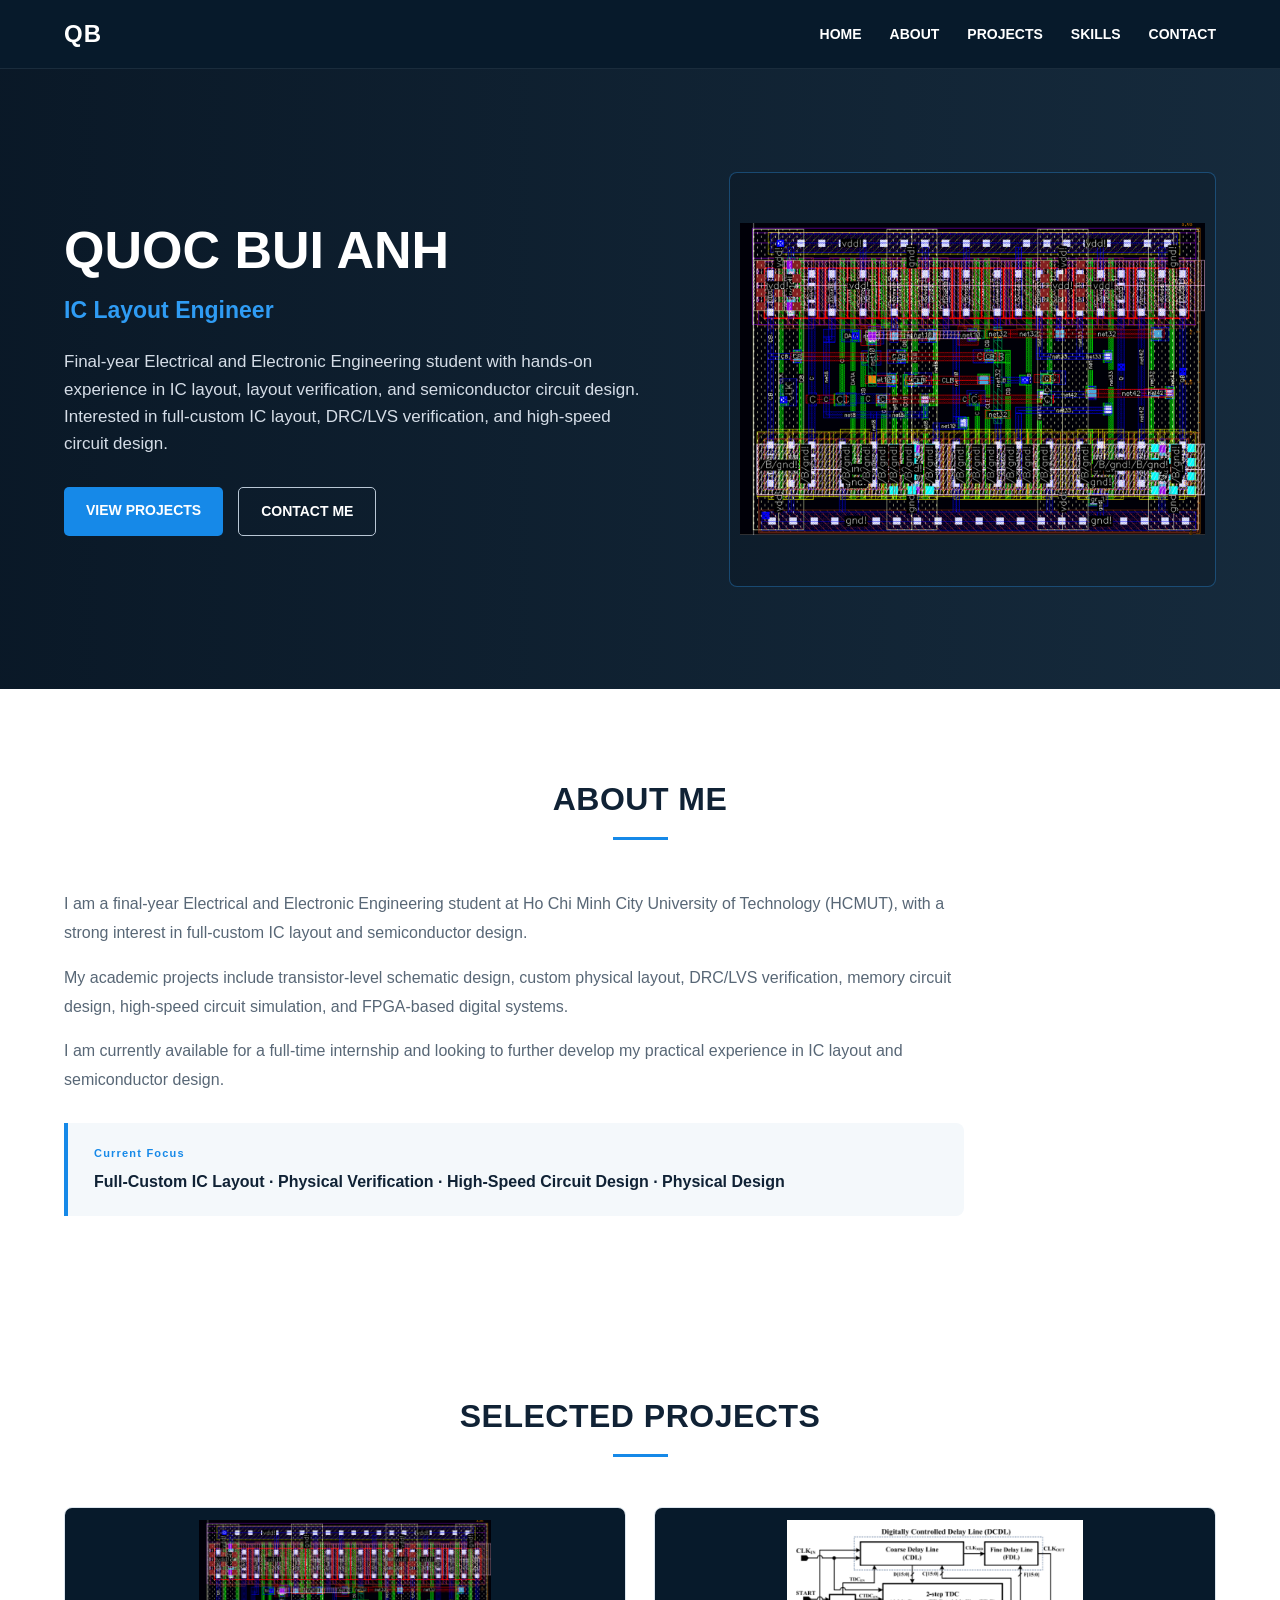
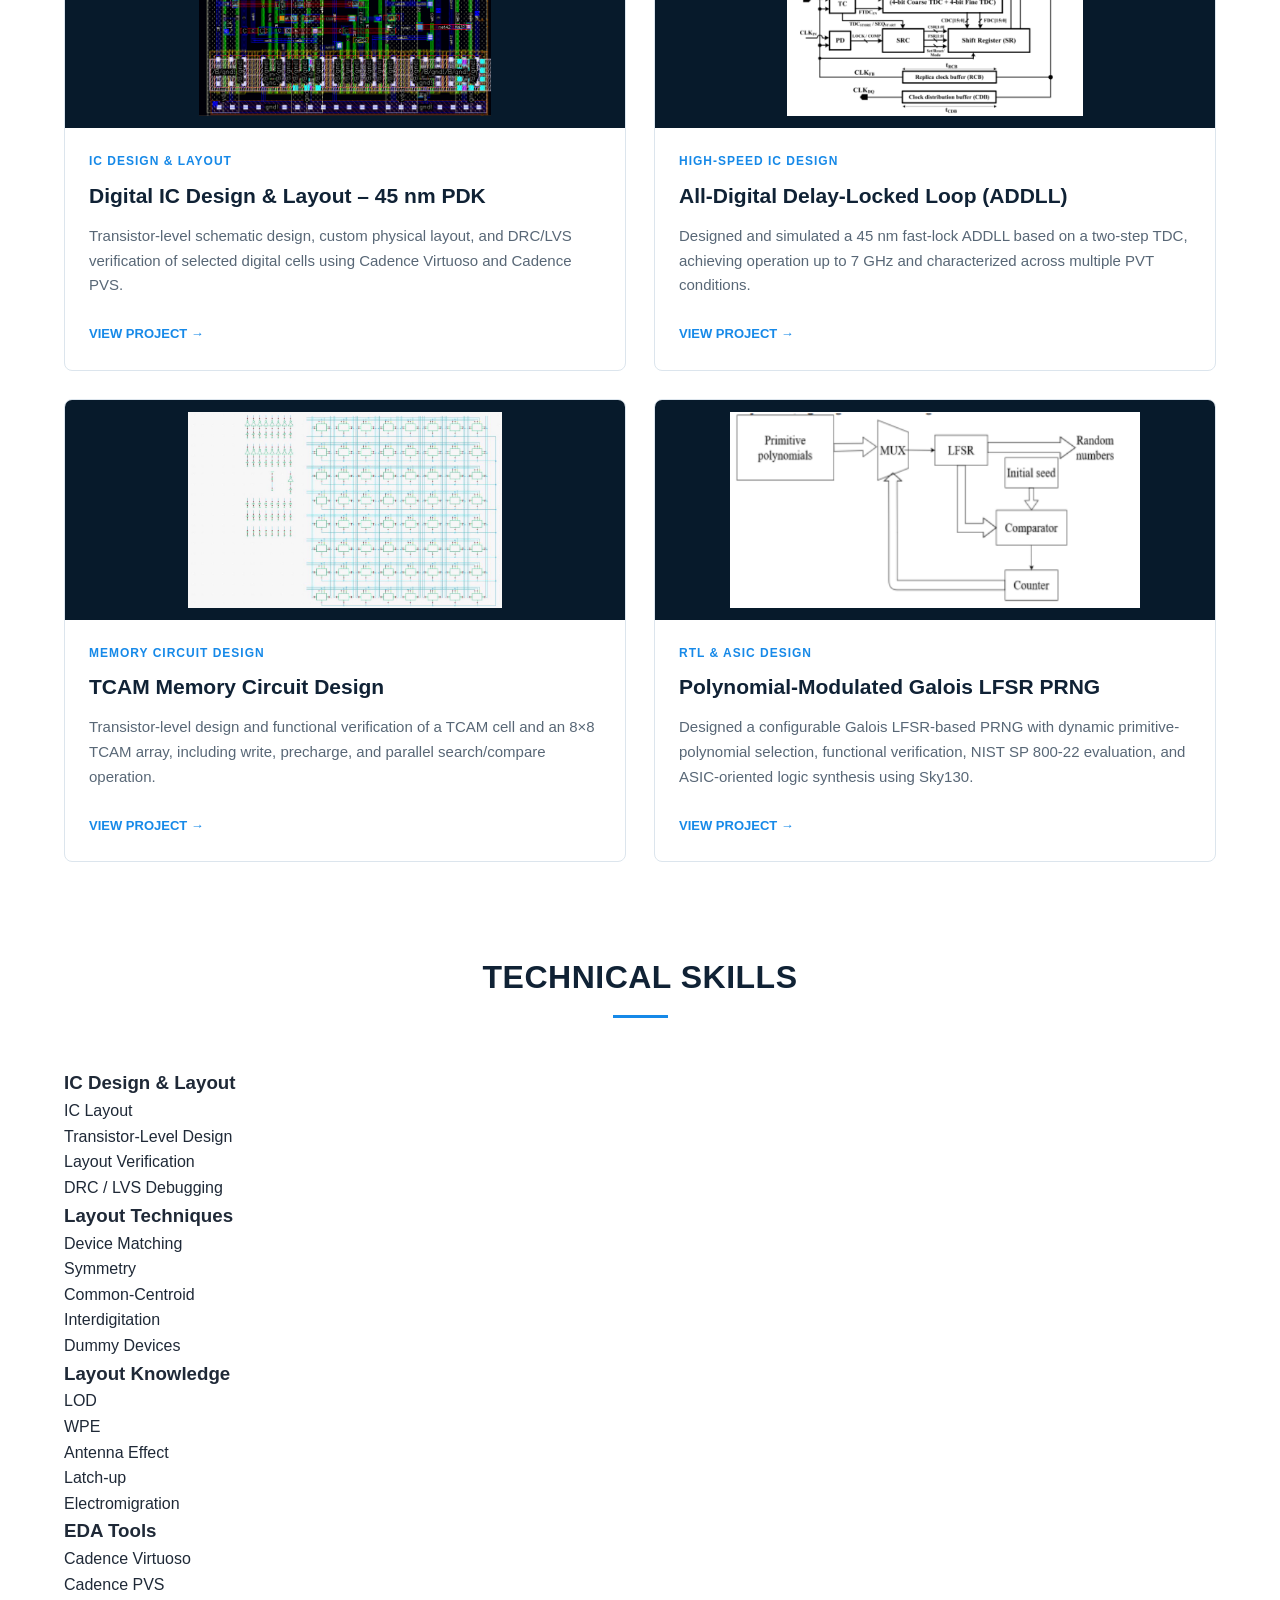
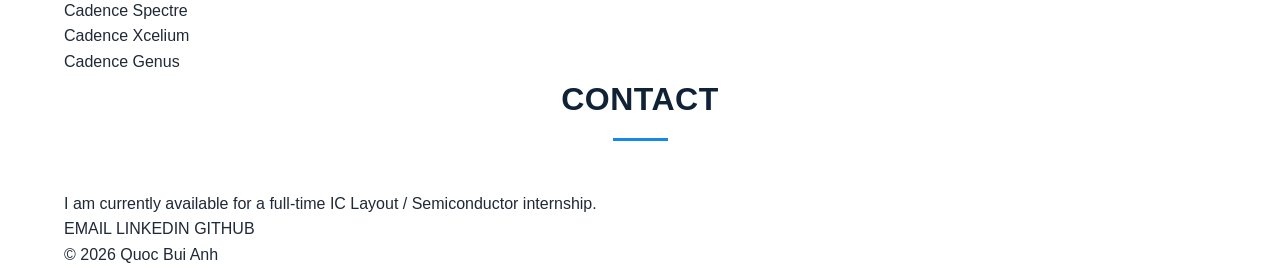
==== index.html @ c28996d8 "Update index.html" ====
<!DOCTYPE html>
<html lang="en">

<head>
    <meta charset="UTF-8">

    <meta
        name="viewport"
        content="width=device-width, initial-scale=1.0"
    >

    <title>
        Quoc Bui Anh | IC Layout Portfolio
    </title>

    <meta
        name="description"
        content="Portfolio of Quoc Bui Anh - IC Layout Engineer Intern focusing on custom IC layout, DRC/LVS verification, and semiconductor circuit design."
    >

    <link
        rel="stylesheet"
        href="/style.css"
    >
</head>


<body>

    <!-- ========================================
         NAVBAR
    ========================================= -->

    <nav class="navbar">

        <div class="container nav-container">

            <a
                href="#home"
                class="logo"
            >
                QB
            </a>


            <ul class="nav-links">

                <li>
                    <a href="#home">
                        HOME
                    </a>
                </li>

                <li>
                    <a href="#about">
                        ABOUT
                    </a>
                </li>

                <li>
                    <a href="#projects">
                        PROJECTS
                    </a>
                </li>

                <li>
                    <a href="#skills">
                        SKILLS
                    </a>
                </li>

                <li>
                    <a href="#contact">
                        CONTACT
                    </a>
                </li>

            </ul>

        </div>

    </nav>



    <!-- ========================================
         HERO
    ========================================= -->

    <section
        class="hero"
        id="home"
    >

        <div class="container hero-content">


            <!-- LEFT -->

            <div class="hero-text">

                <h1>
                    QUOC BUI ANH
                </h1>


                <div class="hero-title">
                    IC Layout Engineer
                </div>


                <p class="hero-description">

                    Final-year Electrical and Electronic Engineering
                    student with hands-on experience in IC layout,
                    layout verification, and semiconductor circuit design.

                    Interested in full-custom IC layout,
                    DRC/LVS verification, and high-speed circuit design.

                </p>


                <div class="hero-buttons">

                    <a
                        href="#projects"
                        class="btn btn-primary"
                    >
                        VIEW PROJECTS
                    </a>


                    <!--
                    Resume button will be activated
                    after the CV PDF is uploaded.
                    -->

                    <a
                        href="#contact"
                        class="btn btn-outline"
                    >
                        CONTACT ME
                    </a>

                </div>

            </div>



            <!-- RIGHT -->

            <div class="hero-image">

                <img
                    src="/assets/images/layout45nm-hero.png"
                    alt="Custom 45 nm IC layout"
                >

            </div>

        </div>

    </section>



    <!-- ========================================
         ABOUT
    ========================================= -->

    <section
        class="about-section"
        id="about"
    >

        <div class="container">

            <div class="section-heading">

                <h2>
                    ABOUT ME
                </h2>

                <div class="section-line"></div>

            </div>


            <div class="about-content">

                <p>

                    I am a final-year Electrical and Electronic Engineering
                    student at Ho Chi Minh City University of Technology
                    (HCMUT), with a strong interest in full-custom IC layout
                    and semiconductor design.

                </p>


                <p>

                    My academic projects include transistor-level schematic
                    design, custom physical layout, DRC/LVS verification,
                    memory circuit design, high-speed circuit simulation,
                    and FPGA-based digital systems.

                </p>


                <p>

                    I am currently available for a full-time internship
                    and looking to further develop my practical experience
                    in IC layout and semiconductor design.

                </p>
            <div class="about-focus">

                <span>Current Focus</span>

                <strong>
                    Full-Custom IC Layout · Physical Verification ·
                    High-Speed Circuit Design · Physical Design 
                </strong>

            </div>
            </div>

        </div>

    </section>



    <!-- ========================================
         SELECTED PROJECTS
    ========================================= -->

    <section
        class="projects-section"
        id="projects"
    >

        <div class="container">


            <div class="section-heading">

                <h2>
                    SELECTED PROJECTS
                </h2>

                <div class="section-line"></div>

            </div>



            <div class="projects-grid">


                <!-- =================================
                     PROJECT 1
                ================================== -->

                <article class="project-card">

                    <div class="project-image">

                        <img
                            src="/assets/images/layout45nm-hero.png"
                            alt="45 nm custom IC layout"
                        >

                    </div>


                    <div class="project-content">

                        <span class="project-category">
                            IC DESIGN & LAYOUT
                        </span>


                        <h3>
                            Digital IC Design & Layout – 45 nm PDK
                        </h3>


                        <p>

                            Transistor-level schematic design,
                            custom physical layout, and DRC/LVS
                            verification of selected digital cells
                            using Cadence Virtuoso and Cadence PVS.

                        </p>


                        <a
                            href="/projects/layout45nm.html"
                            class="project-link"
                        >
                            VIEW PROJECT →
                        </a>

                    </div>

                </article>



                <!-- =================================
                     PROJECT 2
                ================================== -->

                <article class="project-card">

<div class="project-image">

    <img
        src="/assets/images/addll/addll-architecture.png"
        alt="Fast-Lock All-Digital Delay-Locked Loop architecture"
    >

</div>

                    <div class="project-content">

                        <span class="project-category">
                            HIGH-SPEED IC DESIGN
                        </span>


                        <h3>
                            All-Digital Delay-Locked Loop (ADDLL)
                        </h3>


<p>
    Designed and simulated a 45 nm fast-lock ADDLL
    based on a two-step TDC, achieving operation up
    to 7 GHz and characterized across multiple PVT
    conditions.
</p>


<a
    href="/projects/addll.html"
    class="project-link"
>
    VIEW PROJECT →
</a>

                    </div>

                </article>


<!-- =================================
     PROJECT 4 - TCAM
================================== -->

<article class="project-card">

    <div class="project-image">

        <img
            src="/assets/images/tcam/tcam-8x8-array.png"
            alt="8x8 TCAM memory array"
        >

    </div>


    <div class="project-content">

        <span class="project-category">
            MEMORY CIRCUIT DESIGN
        </span>


        <h3>
            TCAM Memory Circuit Design
        </h3>


        <p>
            Transistor-level design and functional verification
            of a TCAM cell and an 8×8 TCAM array, including
            write, precharge, and parallel search/compare
            operation.
        </p>


        <a
            href="/projects/tcam.html"
            class="project-link"
        >
            VIEW PROJECT →
        </a>

    </div>

</article>
<!-- =================================
     PROJECT 3 - LFSR PRNG
================================== -->

<article class="project-card">

    <div class="project-image">

        <img
            src="/assets/images/lfsr/lfsr-architecture.png"
            alt="Polynomial-Modulated Galois LFSR PRNG architecture"
        >

    </div>


    <div class="project-content">

        <span class="project-category">
            RTL & ASIC DESIGN
        </span>


        <h3>
            Polynomial-Modulated Galois LFSR PRNG
        </h3>


        <p>
            Designed a configurable Galois LFSR-based PRNG
            with dynamic primitive-polynomial selection,
            functional verification, NIST SP 800-22 evaluation,
            and ASIC-oriented logic synthesis using Sky130.
        </p>


        <a
            href="/projects/lfsr.html"
            class="project-link"
        >
            VIEW PROJECT →
        </a>

    </div>

</article>


            </div>

        </div>

    </section>



    <!-- ========================================
         TECHNICAL SKILLS
    ========================================= -->

    <section
        class="skills-section"
        id="skills"
    >

        <div class="container">


            <div class="section-heading">

                <h2>
                    TECHNICAL SKILLS
                </h2>

                <div class="section-line"></div>

            </div>



            <div class="skills-grid">


                <div class="skill-card">

                    <h3>
                        IC Design & Layout
                    </h3>

                    <p>
                        IC Layout
                    </p>

                    <p>
                        Transistor-Level Design
                    </p>

                    <p>
                        Layout Verification
                    </p>

                    <p>
                        DRC / LVS Debugging
                    </p>

                </div>



                <div class="skill-card">

                    <h3>
                        Layout Techniques
                    </h3>

                    <p>
                        Device Matching
                    </p>

                    <p>
                        Symmetry
                    </p>

                    <p>
                        Common-Centroid
                    </p>

                    <p>
                        Interdigitation
                    </p>

                    <p>
                        Dummy Devices
                    </p>

                </div>



                <div class="skill-card">

                    <h3>
                        Layout Knowledge
                    </h3>

                    <p>
                        LOD
                    </p>

                    <p>
                        WPE
                    </p>

                    <p>
                        Antenna Effect
                    </p>

                    <p>
                        Latch-up
                    </p>

                    <p>
                        Electromigration
                    </p>

                </div>



                <div class="skill-card">

                    <h3>
                        EDA Tools
                    </h3>

                    <p>
                        Cadence Virtuoso
                    </p>

                    <p>
                        Cadence PVS
                    </p>

                    <p>
                        Cadence Spectre
                    </p>

                    <p>
                        Cadence Xcelium
                    </p>

                    <p>
                        Cadence Genus
                    </p>

                </div>


            </div>

        </div>

    </section>



    <!-- ========================================
         CONTACT
    ========================================= -->

    <section
        class="contact-section"
        id="contact"
    >

        <div class="container">


            <div class="section-heading contact-heading">

                <h2>
                    CONTACT
                </h2>

                <div class="section-line"></div>

            </div>



            <div class="contact-content">

                <p>

                    I am currently available for a full-time
                    IC Layout / Semiconductor internship.

                </p>


                <div class="contact-links">


                    <a
                        href="mailto:quocbuianh1@gmail.com"
                    >
                        EMAIL
                    </a>


                    <!--
                    Replace # with your actual LinkedIn URL.
                    -->

                    <a
                        href="#"
                        target="_blank"
                        rel="noopener noreferrer"
                    >
                        LINKEDIN
                    </a>


                    <a
                        href="https://github.com/buianhquoc04"
                        target="_blank"
                        rel="noopener noreferrer"
                    >
                        GITHUB
                    </a>


                </div>

            </div>

        </div>

    </section>



    <!-- ========================================
         FOOTER
    ========================================= -->

    <footer class="site-footer">

        <div class="container">

            <p>
                © 2026 Quoc Bui Anh
            </p>

        </div>

    </footer>


</body>

</html>
---- style.css ----
/* =========================
   GENERAL
========================= */

* {
    margin: 0;
    padding: 0;
    box-sizing: border-box;
}

html {
    scroll-behavior: smooth;
}

body {
    font-family: Arial, Helvetica, sans-serif;
    color: #1f2937;
    background: #ffffff;
    line-height: 1.6;
}

a {
    text-decoration: none;
    color: inherit;
}

.container {
    width: 90%;
    max-width: 1180px;
    margin: 0 auto;
}


/* =========================
   NAVBAR
========================= */

.navbar {
    background: #071a2b;
    color: white;
    position: sticky;
    top: 0;
    z-index: 1000;
    border-bottom: 1px solid rgba(255, 255, 255, 0.08);
}

.nav-container {
    min-height: 68px;
    display: flex;
    align-items: center;
    justify-content: space-between;
}

.logo {
    font-size: 24px;
    font-weight: 700;
    letter-spacing: 1px;
}

.nav-links {
    display: flex;
    gap: 28px;
    list-style: none;
}

.nav-links a {
    font-size: 14px;
    font-weight: 600;
    transition: 0.2s;
}

.nav-links a:hover {
    color: #2f9cf4;
}


/* =========================
   HERO
========================= */

.hero {
    min-height: 620px;
    background:
        linear-gradient(
            90deg,
            rgba(5, 20, 35, 0.98),
            rgba(7, 29, 48, 0.94)
        );
    color: white;
    display: flex;
    align-items: center;
}

.hero-content {
    display: grid;
    grid-template-columns: 1.1fr 0.9fr;
    gap: 70px;
    align-items: center;
}

.hero-text h1 {
    font-size: 52px;
    line-height: 1.1;
    margin-bottom: 12px;
}

.hero-title {
    font-size: 23px;
    color: #2f9cf4;
    margin-bottom: 20px;
    font-weight: 600;
}

.hero-description {
    max-width: 620px;
    font-size: 17px;
    color: #d5dde7;
    margin-bottom: 30px;
}

.hero-buttons {
    display: flex;
    gap: 15px;
}

.btn {
    display: inline-block;
    padding: 12px 22px;
    border-radius: 5px;
    font-size: 14px;
    font-weight: 700;
    transition: 0.2s;
}

.btn-primary {
    background: #1689e8;
    color: white;
}

.btn-primary:hover {
    background: #0875c9;
}

.btn-outline {
    border: 1px solid #b9c7d5;
    color: white;
}

.btn-outline:hover {
    background: white;
    color: #071a2b;
}

/* =========================================
   ABOUT SECTION
========================================= */

.about-section {
    padding: 85px 0;
    background: #ffffff;
}

.about-content {
    max-width: 900px;
}

.about-content p {
    color: #586776;
    font-size: 16px;
    line-height: 1.8;
    margin-bottom: 16px;
}

.about-focus {
    margin-top: 28px;
    padding: 22px 26px;

    background: #f4f8fb;
    border-left: 4px solid #1689e8;

    border-radius: 0 8px 8px 0;
}

.about-focus span {
    display: block;

    color: #1689e8;
    font-size: 11px;
    font-weight: 700;
    letter-spacing: 1.2px;

    margin-bottom: 6px;
}

.about-focus strong {
    color: #102235;
    font-size: 16px;
    line-height: 1.6;
}
/* =========================
   HERO IMAGE
========================= */

.hero-image {
    height: 415px;
    border: 1px solid rgba(47, 156, 244, 0.35);
    border-radius: 8px;
    overflow: hidden;
    background: rgba(0, 0, 0, 0.15);

    display: flex;
    align-items: center;
    justify-content: center;
}

.hero-image img {
    width: 100%;
    height: 100%;
    object-fit: contain;
    padding: 10px;
}

/* =========================
   PROJECTS SECTION
========================= */

.projects-section {
    padding: 90px 0;
    background: #ffffff;
}

.section-heading {
    text-align: center;
    margin-bottom: 50px;
}

.section-heading h2 {
    font-size: 32px;
    color: #102235;
    letter-spacing: 0.5px;
}

.section-line {
    width: 55px;
    height: 3px;
    background: #1689e8;
    margin: 12px auto 0;
}


/* PROJECT GRID */

.projects-grid {
    display: grid;

    grid-template-columns:
       
        repeat(2, minmax(0, 1fr));

    gap: 28px;
}

/* PROJECT CARD */

.project-card {
    background: #ffffff;
    border: 1px solid #dce5ed;
    border-radius: 8px;
    overflow: hidden;
    transition: transform 0.25s ease,
                box-shadow 0.25s ease;
}

.project-card:hover {
    transform: translateY(-6px);
    box-shadow: 0 15px 35px rgba(10, 35, 55, 0.12);
}


/* PROJECT IMAGE */

.project-image {
    height: 220px;
    background: #071a2b;
    display: flex;
    align-items: center;
    justify-content: center;
    overflow: hidden;
}

.project-image img {
    width: 100%;
    height: 100%;
    object-fit: contain;
    padding: 12px;
}


/* TEMPORARY PLACEHOLDER */

.project-placeholder {
    height: 220px;
    background: #0c2235;
    color: #549cd8;
    display: flex;
    align-items: center;
    justify-content: center;
    font-size: 32px;
    font-weight: 700;
    letter-spacing: 2px;
}


/* PROJECT TEXT */

.project-content {
    padding: 24px;
}

.project-category {
    display: block;
    color: #1689e8;
    font-size: 12px;
    font-weight: 700;
    letter-spacing: 1px;
    margin-bottom: 10px;
}

.project-content h3 {
    font-size: 21px;
    line-height: 1.35;
    color: #102235;
    margin-bottom: 14px;
}

.project-content p {
    font-size: 15px;
    line-height: 1.65;
    color: #586776;
    margin-bottom: 22px;
}

.project-link {
    color: #1689e8;
    font-size: 13px;
    font-weight: 700;
}

.project-link:hover {
    color: #086cb9;
}
/* =========================
   PROJECT DETAIL PAGE
========================= */

.project-detail-hero {
    background: #0b2032;
  <a
    href="/projects/layout45nm.html"
    class="project-link"
>
    VIEW PROJECT →
</a>
    color: white;
    padding: 90px 0 70px;
}

.project-detail-category {
    display: block;
    color: #2f9cf4;
    font-size: 13px;
    font-weight: 700;
    letter-spacing: 1.5px;
    margin-bottom: 14px;
}

.project-detail-hero h1 {
    font-size: 42px;
    line-height: 1.2;
    margin-bottom: 18px;
}

.project-detail-hero p {
    max-width: 760px;
    color: #c8d4df;
    font-size: 17px;
}


.project-detail-section {
    padding: 75px 0;
}

.project-detail-section h2 {
    font-size: 30px;
    color: #102235;
    margin-bottom: 24px;
}


.project-detail-grid {
    display: grid;
    grid-template-columns: 1.4fr 0.8fr;
    gap: 60px;
    align-items: start;
}

.project-detail-grid p {
    font-size: 16px;
    color: #586776;
    line-height: 1.8;
}


.project-info-card {
    border: 1px solid #dce5ed;
    border-radius: 8px;
    padding: 28px;
    background: #f8fafc;
}

.project-info-card h3 {
    margin-bottom: 20px;
    color: #102235;
}

.project-info-card p {
    margin-bottom: 12px;
    font-size: 14px;
}


.light-section {
    background: #f7f9fb;
}


/* DESIGN FLOW */

.design-flow {
    display: grid;
    grid-template-columns: repeat(5, 1fr);
    gap: 20px;
}

.flow-step {
    background: white;
    border: 1px solid #dce5ed;
    border-radius: 8px;
    padding: 22px;
}

.flow-step span {
    color: #1689e8;
    font-size: 13px;
    font-weight: 700;
}

.flow-step h3 {
    margin: 8px 0;
    color: #102235;
}

.flow-step p {
    font-size: 14px;
    color: #657583;
}
/* =========================
   MOBILE
========================= */

@media (max-width: 800px) {
   .project-detail-grid {
    grid-template-columns: 1fr;
}

.design-flow {
    grid-template-columns: 1fr;
}

.project-detail-hero h1 {
    font-size: 32px;
}
.projects-grid {
    grid-template-columns: 1fr;
}

.projects-section {
    padding: 65px 0;
}
    .nav-links {
        display: none;
    }

    .hero-content {
        grid-template-columns: 1fr;
        gap: 35px;
    }

    .hero {
        min-height: auto;
        padding: 80px 0;
    }

    .hero-text h1 {
        font-size: 38px;
    }

    .hero-image {
        min-height: 230px;
    }
}
/* =========================================
   45NM PROJECT DETAIL PAGE
========================================= */

.case-hero {
    background: linear-gradient(
        120deg,
        #071a2b 0%,
        #102b40 100%
    );

    color: white;
    padding: 90px 0 80px;
}

.case-category {
    display: block;
    color: #2f9cf4;
    font-size: 13px;
    font-weight: 700;
    letter-spacing: 1.5px;
    margin-bottom: 14px;
}

.case-hero h1 {
    max-width: 900px;
    font-size: 46px;
    line-height: 1.15;
    margin-bottom: 20px;
}

.case-hero p {
    max-width: 780px;
    color: #ccd8e2;
    font-size: 17px;
    line-height: 1.75;
}

.case-tags {
    display: flex;
    flex-wrap: wrap;
    gap: 10px;
    margin-top: 28px;
}

.case-tags span {
    border: 1px solid rgba(255, 255, 255, 0.25);
    border-radius: 20px;
    padding: 7px 14px;
    font-size: 12px;
    color: #d6e2ec;
}


/* SECTIONS */

.case-section {
    padding: 85px 0;
    background: #ffffff;
}

.case-section-light {
    background: #f5f8fb;
}

.case-section-title {
    max-width: 850px;
}

.case-section-title > span {
    color: #1689e8;
    font-size: 12px;
    letter-spacing: 1.5px;
    font-weight: 700;
}

.case-section-title h2 {
    color: #102235;
    font-size: 34px;
    line-height: 1.3;
    margin: 10px 0 20px;
}

.case-section-title p {
    color: #586776;
    font-size: 16px;
    line-height: 1.8;
    margin-bottom: 12px;
}


/* FLOW */

.case-flow {
    display: flex;
    align-items: center;
    justify-content: space-between;
    margin-top: 45px;
}

.case-flow-step {
    flex: 1;
    min-height: 130px;
    padding: 22px;

    border: 1px solid #dce5ed;
    border-radius: 8px;
    background: #ffffff;
}

.case-flow-step span {
    color: #1689e8;
    font-size: 12px;
    font-weight: 700;
}

.case-flow-step strong {
    display: block;
    color: #102235;
    font-size: 18px;
    margin: 6px 0;
}

.case-flow-step small {
    color: #687786;
}

.case-arrow {
    padding: 0 14px;
    color: #1689e8;
    font-size: 22px;
}


/* DESIGN HEADER */

.design-header {
    display: flex;
    align-items: flex-start;
    justify-content: space-between;
    gap: 30px;

    padding-bottom: 22px;
    border-bottom: 1px solid #dce5ed;
}

.design-number {
    color: #1689e8;
    font-size: 12px;
    letter-spacing: 1.5px;
    font-weight: 700;
}

.design-header h2 {
    color: #102235;
    font-size: 36px;
    margin-top: 5px;
}

.design-intro {
    max-width: 900px;
    margin-top: 25px;

    color: #586776;
    font-size: 16px;
    line-height: 1.8;
}


/* PASS BADGES */

.verification-badges {
    display: flex;
    gap: 8px;
    flex-wrap: wrap;
}

.pass-badge {
    background: #eaf7ef;
    border: 1px solid #bee6cb;
    color: #18763a;

    padding: 8px 13px;
    border-radius: 20px;

    font-size: 12px;
    font-weight: 700;
}


/* DESIGN STEPS */

.design-step {
    margin-top: 70px;
}

.design-step-heading {
    display: flex;
    gap: 18px;
    align-items: flex-start;

    max-width: 850px;
    margin-bottom: 24px;
}

.design-step-heading > span {
    min-width: 42px;
    height: 42px;

    display: flex;
    align-items: center;
    justify-content: center;

    background: #1689e8;
    color: white;

    border-radius: 50%;

    font-size: 13px;
    font-weight: 700;
}

.design-step-heading h3 {
    color: #102235;
    font-size: 24px;
    margin-bottom: 5px;
}

.design-step-heading p {
    color: #667685;
    font-size: 15px;
    line-height: 1.7;
}


/* TECHNICAL IMAGE */

.technical-figure {
    background: white;
    border: 1px solid #dce5ed;
    border-radius: 9px;
    overflow: hidden;

    box-shadow:
        0 8px 24px rgba(20, 45, 65, 0.06);
}

.technical-figure img {
    display: block;
    width: 100%;
    height: auto;
}

.technical-figure figcaption {
    padding: 14px 18px;

    border-top: 1px solid #e7edf2;

    color: #687786;
    font-size: 13px;
    line-height: 1.5;
}


/* RESULT SUMMARY */

.result-summary {
    display: grid;
    grid-template-columns: repeat(3, 1fr);

    margin-top: 18px;

    border: 1px solid #dce5ed;
    border-radius: 8px;
    overflow: hidden;
}

.result-summary div {
    padding: 18px 20px;
    background: white;

    border-right: 1px solid #dce5ed;
}

.result-summary div:last-child {
    border-right: none;
}

.result-summary span {
    display: block;

    color: #7b8996;
    font-size: 11px;
    font-weight: 700;
    letter-spacing: 1px;

    margin-bottom: 4px;
}

.result-summary strong {
    color: #18763a;
    font-size: 17px;
}


/* PROJECT FOOTER */

.case-footer {
    background: #071a2b;
    color: white;

    padding: 45px 0;
    text-align: center;
}

.case-footer p {
    color: #9eb0bf;
    margin-bottom: 12px;
}

.case-footer a {
    color: #2f9cf4;
    font-weight: 700;
    font-size: 13px;
}
@media (max-width: 800px) {

    .case-hero {
        padding: 65px 0;
    }

    .case-hero h1 {
        font-size: 34px;
    }

    .case-flow {
        flex-direction: column;
        align-items: stretch;
        gap: 10px;
    }

    .case-arrow {
        text-align: center;
        transform: rotate(90deg);
    }

    .design-header {
        flex-direction: column;
    }

    .design-header h2 {
        font-size: 29px;
    }

    .result-summary {
        grid-template-columns: 1fr;
    }

    .result-summary div {
        border-right: none;
        border-bottom: 1px solid #dce5ed;
    }

    .result-summary div:last-child {
        border-bottom: none;
    }
}
/* =========================================
   ADDLL PAGE
========================================= */

.addll-summary {
    grid-template-columns: repeat(4, 1fr);
    margin-top: 40px;
}

.engineering-note {
    margin-top: 28px;
    padding: 24px 28px;

    border-left: 4px solid #1689e8;
    background: #eef6fc;

    border-radius: 0 8px 8px 0;
}

.engineering-note strong {
    display: block;

    color: #102235;
    font-size: 15px;

    margin-bottom: 7px;
}

.engineering-note p {
    color: #586776;

    font-size: 14px;
    line-height: 1.7;
}

.current-work-tags {
    margin-top: 28px;
}

.current-work-tags span {
    color: #1689e8;
    border-color: #b8d9f4;
    background: #f3f9fe;
}


/* MOBILE */

@media (max-width: 800px) {

    .addll-summary {
        grid-template-columns: 1fr;
    }

}
/* =========================================
   LFSR PROJECT PAGE
========================================= */

.lfsr-summary {
    grid-template-columns: repeat(4, 1fr);
    margin-top: 40px;
}


.lfsr-result-table {
    margin-top: 25px;

    border: 1px solid #dce5ed;
    border-radius: 8px;

    overflow: hidden;
}


.result-row {
    display: grid;
    grid-template-columns: repeat(4, 1fr);

    background: white;

    border-bottom: 1px solid #dce5ed;
}


.result-row:last-child {
    border-bottom: none;
}


.result-row span {
    padding: 16px 18px;

    color: #586776;

    font-size: 14px;
}


.result-header {
    background: #102235;
}


.result-header span {
    color: white;

    font-weight: 700;
}


@media (max-width: 800px) {

    .lfsr-summary {
        grid-template-columns: 1fr;
    }

    .result-row {
        grid-template-columns: 1fr 1fr;
    }

}
/* =========================================
   TCAM PROJECT PAGE
========================================= */

.tcam-scope-box {
    margin-top: 32px;

    padding: 22px 26px;

    border-left: 4px solid #1689e8;

    background: #f3f8fc;

    border-radius: 0 8px 8px 0;
}


.tcam-scope-box span {
    display: block;

    color: #1689e8;

    font-size: 11px;

    font-weight: 700;

    letter-spacing: 1.2px;

    margin-bottom: 6px;
}


.tcam-scope-box strong {
    color: #102235;

    font-size: 17px;
}


.tcam-patterns {
    display: grid;

    grid-template-columns:
        repeat(4, 1fr);

    margin-top: 20px;

    border: 1px solid #dce5ed;

    border-radius: 8px;

    overflow: hidden;
}


.tcam-patterns div {
    padding: 18px;

    background: white;

    border-right:
        1px solid #dce5ed;
}


.tcam-patterns div:last-child {
    border-right: none;
}


.tcam-patterns span {
    display: block;

    color: #7b8996;

    font-size: 11px;

    font-weight: 700;

    margin-bottom: 5px;
}


.tcam-patterns strong {
    color: #102235;

    font-size: 15px;

    letter-spacing: 1px;
}


@media (max-width: 800px) {

    .tcam-patterns {
        grid-template-columns:
            1fr 1fr;
    }

}
@media (max-width: 800px) {

    .projects-grid {
        grid-template-columns: 1fr;
    }

}
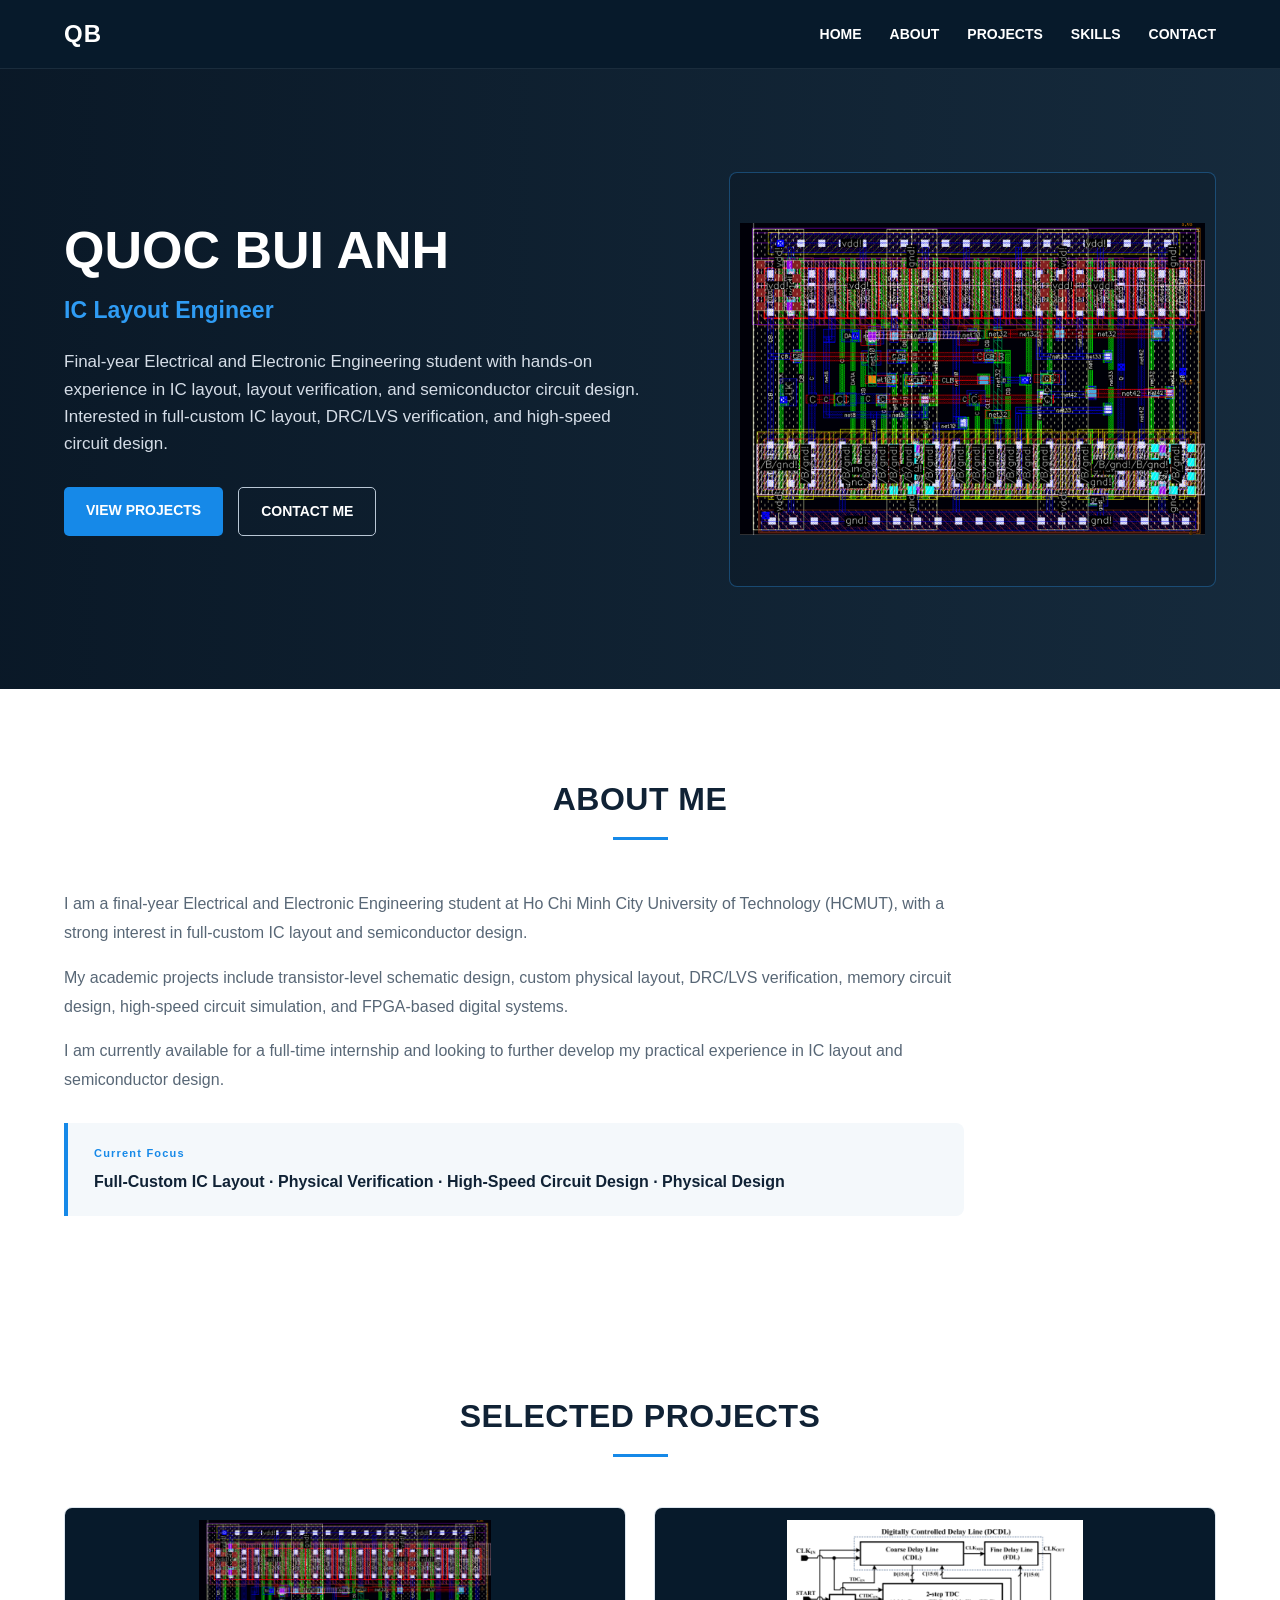
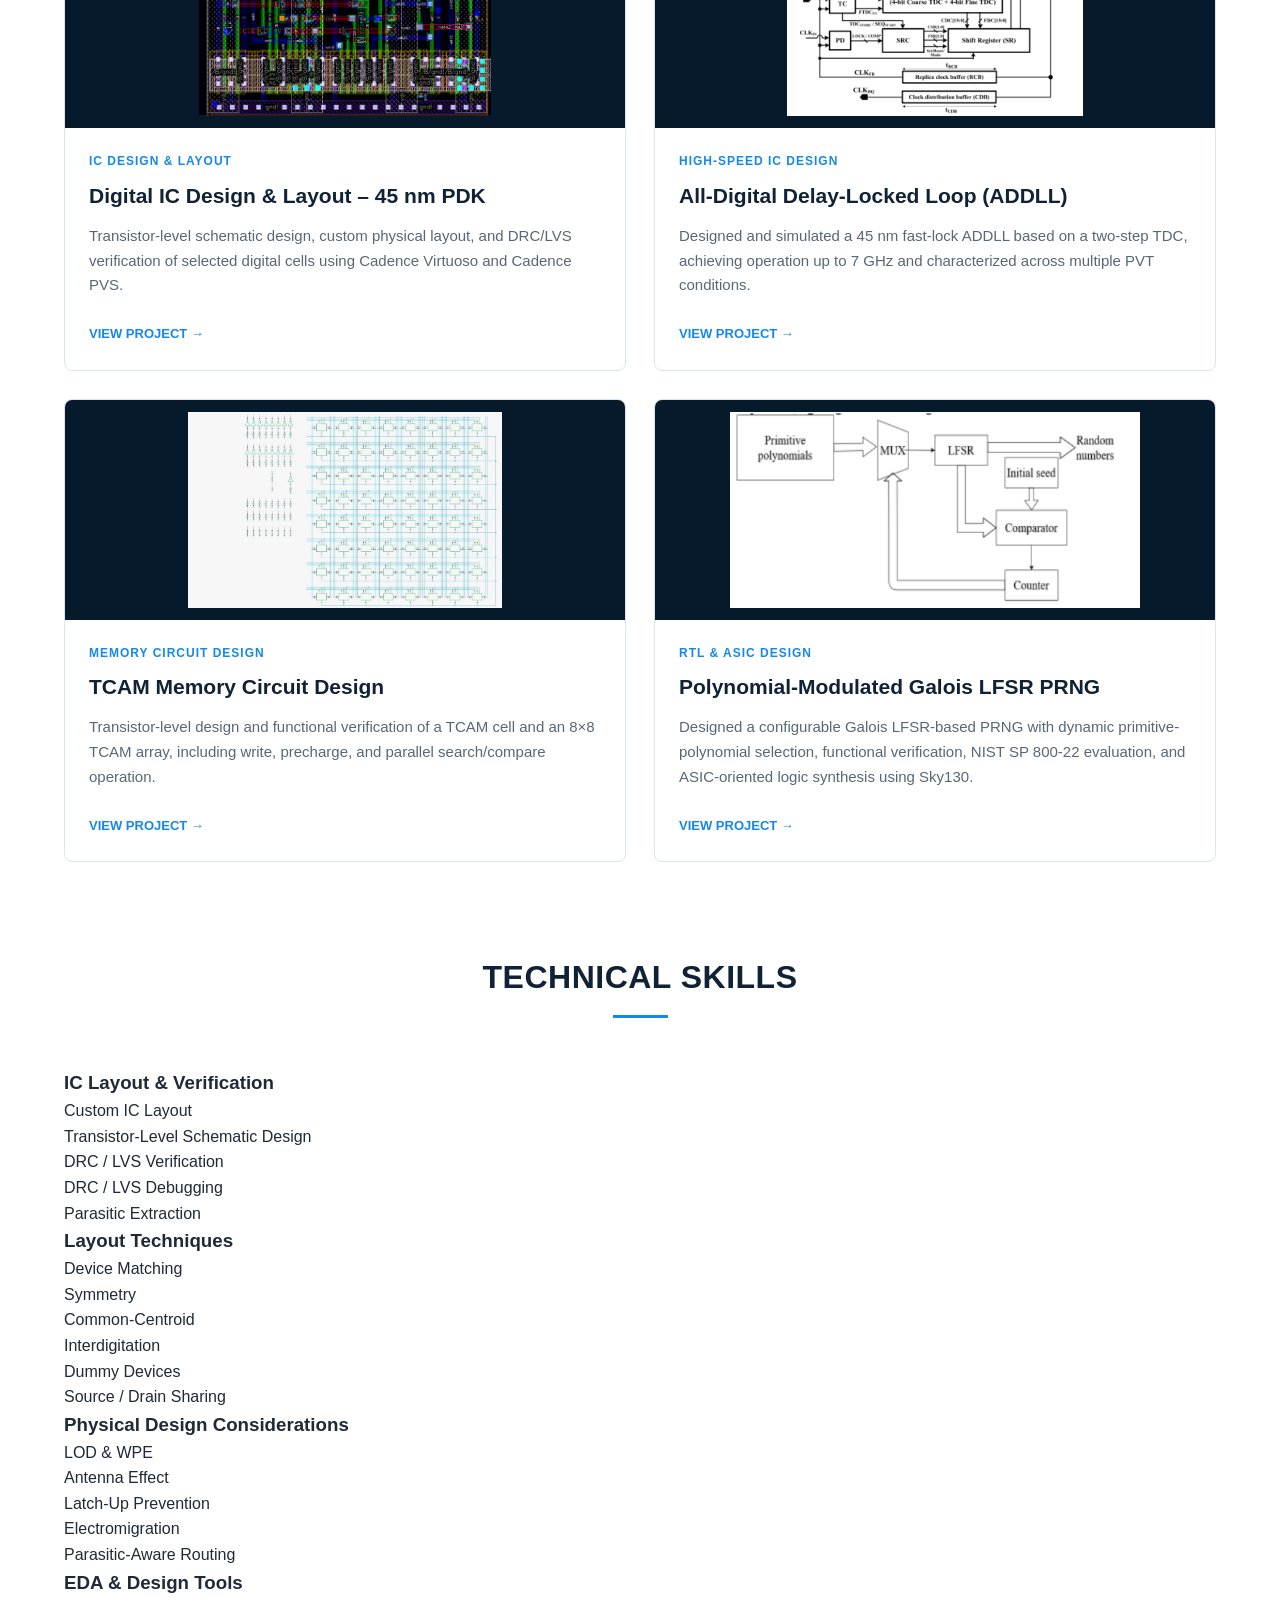
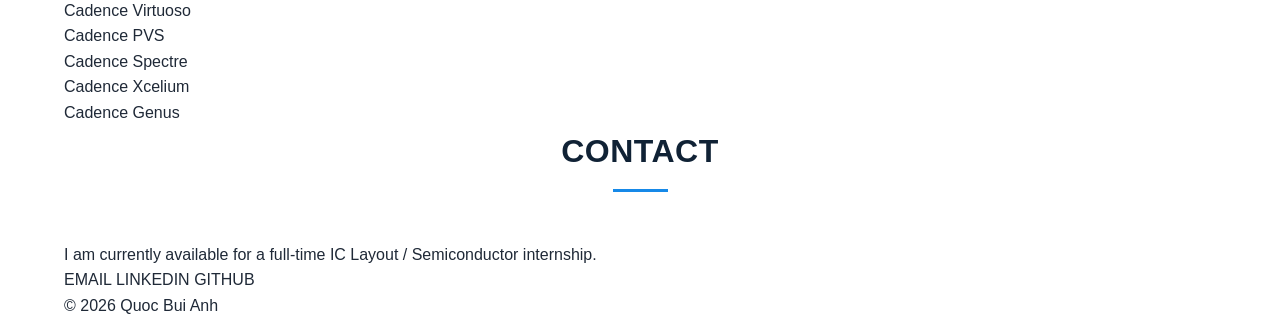
==== commit aa750944: "Update index.html" ====
--- a/index.html
+++ b/index.html
@@ -466,150 +466,95 @@
          TECHNICAL SKILLS
     ========================================= -->
 
-    <section
-        class="skills-section"
-        id="skills"
-    >
-
-        <div class="container">
-
-
-            <div class="section-heading">
-
-                <h2>
-                    TECHNICAL SKILLS
-                </h2>
-
-                <div class="section-line"></div>
-
-            </div>
-
-
-
-            <div class="skills-grid">
-
-
-                <div class="skill-card">
-
-                    <h3>
-                        IC Design & Layout
-                    </h3>
-
-                    <p>
-                        IC Layout
-                    </p>
-
-                    <p>
-                        Transistor-Level Design
-                    </p>
-
-                    <p>
-                        Layout Verification
-                    </p>
-
-                    <p>
-                        DRC / LVS Debugging
-                    </p>
-
-                </div>
-
-
-
-                <div class="skill-card">
-
-                    <h3>
-                        Layout Techniques
-                    </h3>
-
-                    <p>
-                        Device Matching
-                    </p>
-
-                    <p>
-                        Symmetry
-                    </p>
-
-                    <p>
-                        Common-Centroid
-                    </p>
-
-                    <p>
-                        Interdigitation
-                    </p>
-
-                    <p>
-                        Dummy Devices
-                    </p>
-
-                </div>
-
-
-
-                <div class="skill-card">
-
-                    <h3>
-                        Layout Knowledge
-                    </h3>
-
-                    <p>
-                        LOD
-                    </p>
-
-                    <p>
-                        WPE
-                    </p>
-
-                    <p>
-                        Antenna Effect
-                    </p>
-
-                    <p>
-                        Latch-up
-                    </p>
-
-                    <p>
-                        Electromigration
-                    </p>
-
-                </div>
-
-
-
-                <div class="skill-card">
-
-                    <h3>
-                        EDA Tools
-                    </h3>
-
-                    <p>
-                        Cadence Virtuoso
-                    </p>
-
-                    <p>
-                        Cadence PVS
-                    </p>
-
-                    <p>
-                        Cadence Spectre
-                    </p>
-
-                    <p>
-                        Cadence Xcelium
-                    </p>
-
-                    <p>
-                        Cadence Genus
-                    </p>
-
-                </div>
-
-
-            </div>
-
-        </div>
-
-    </section>
-
+<!-- ========================================
+     TECHNICAL SKILLS
+========================================= -->
+
+<section
+    class="skills-section"
+    id="skills"
+>
+
+    <div class="container">
+
+        <div class="section-heading">
+
+            <h2>
+                TECHNICAL SKILLS
+            </h2>
+
+            <div class="section-line"></div>
+
+        </div>
+
+
+        <div class="skills-grid">
+
+            <div class="skill-card">
+
+                <h3>
+                    IC Layout & Verification
+                </h3>
+
+                <p>Custom IC Layout</p>
+                <p>Transistor-Level Schematic Design</p>
+                <p>DRC / LVS Verification</p>
+                <p>DRC / LVS Debugging</p>
+                <p>Parasitic Extraction</p>
+
+            </div>
+
+
+            <div class="skill-card">
+
+                <h3>
+                    Layout Techniques
+                </h3>
+
+                <p>Device Matching</p>
+                <p>Symmetry</p>
+                <p>Common-Centroid</p>
+                <p>Interdigitation</p>
+                <p>Dummy Devices</p>
+                <p>Source / Drain Sharing</p>
+
+            </div>
+
+
+            <div class="skill-card">
+
+                <h3>
+                    Physical Design Considerations
+                </h3>
+
+                <p>LOD & WPE</p>
+                <p>Antenna Effect</p>
+                <p>Latch-Up Prevention</p>
+                <p>Electromigration</p>
+                <p>Parasitic-Aware Routing</p>
+
+            </div>
+
+
+            <div class="skill-card">
+
+                <h3>
+                    EDA & Design Tools
+                </h3>
+
+                <p>Cadence Virtuoso</p>
+                <p>Cadence PVS</p>
+                <p>Cadence Spectre</p>
+                <p>Cadence Xcelium</p>
+                <p>Cadence Genus</p>
+
+            </div>
+
+        </div>
+
+    </div>
+
+</section>
 
 
     <!-- ========================================
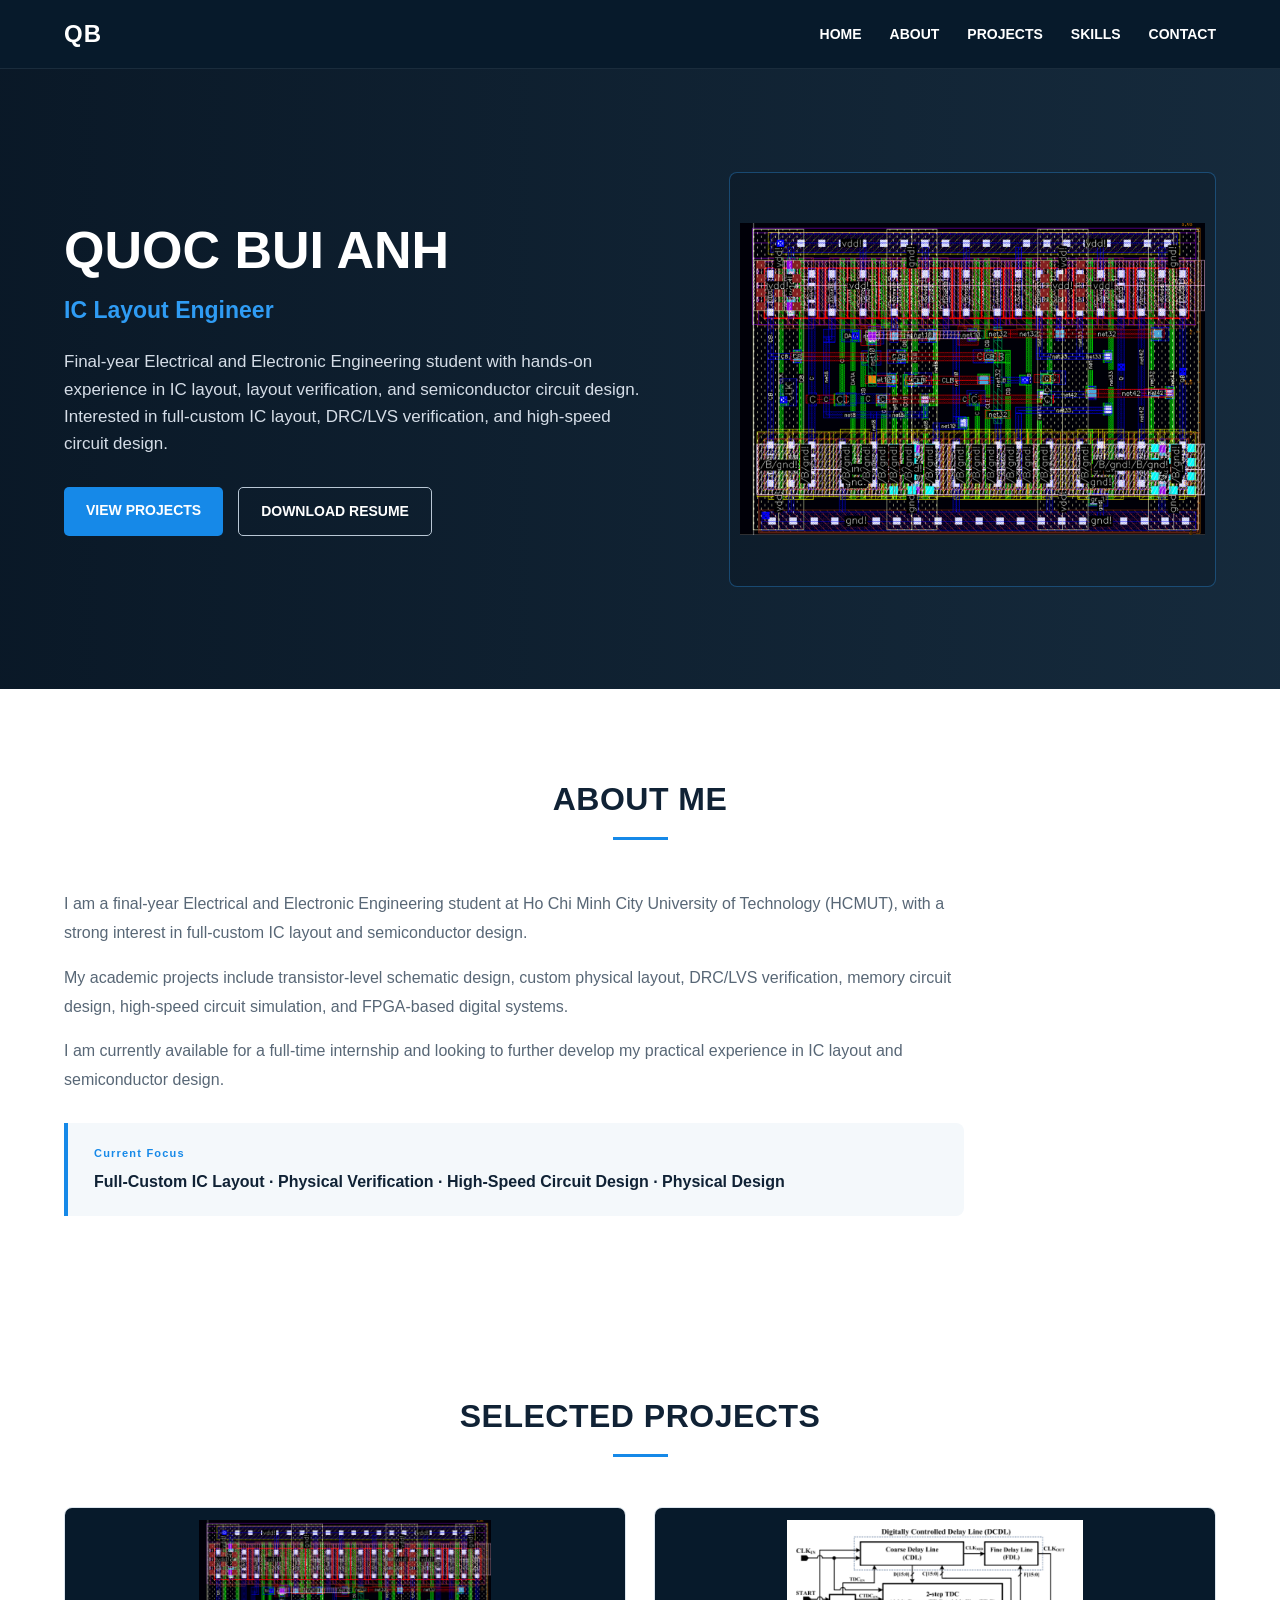
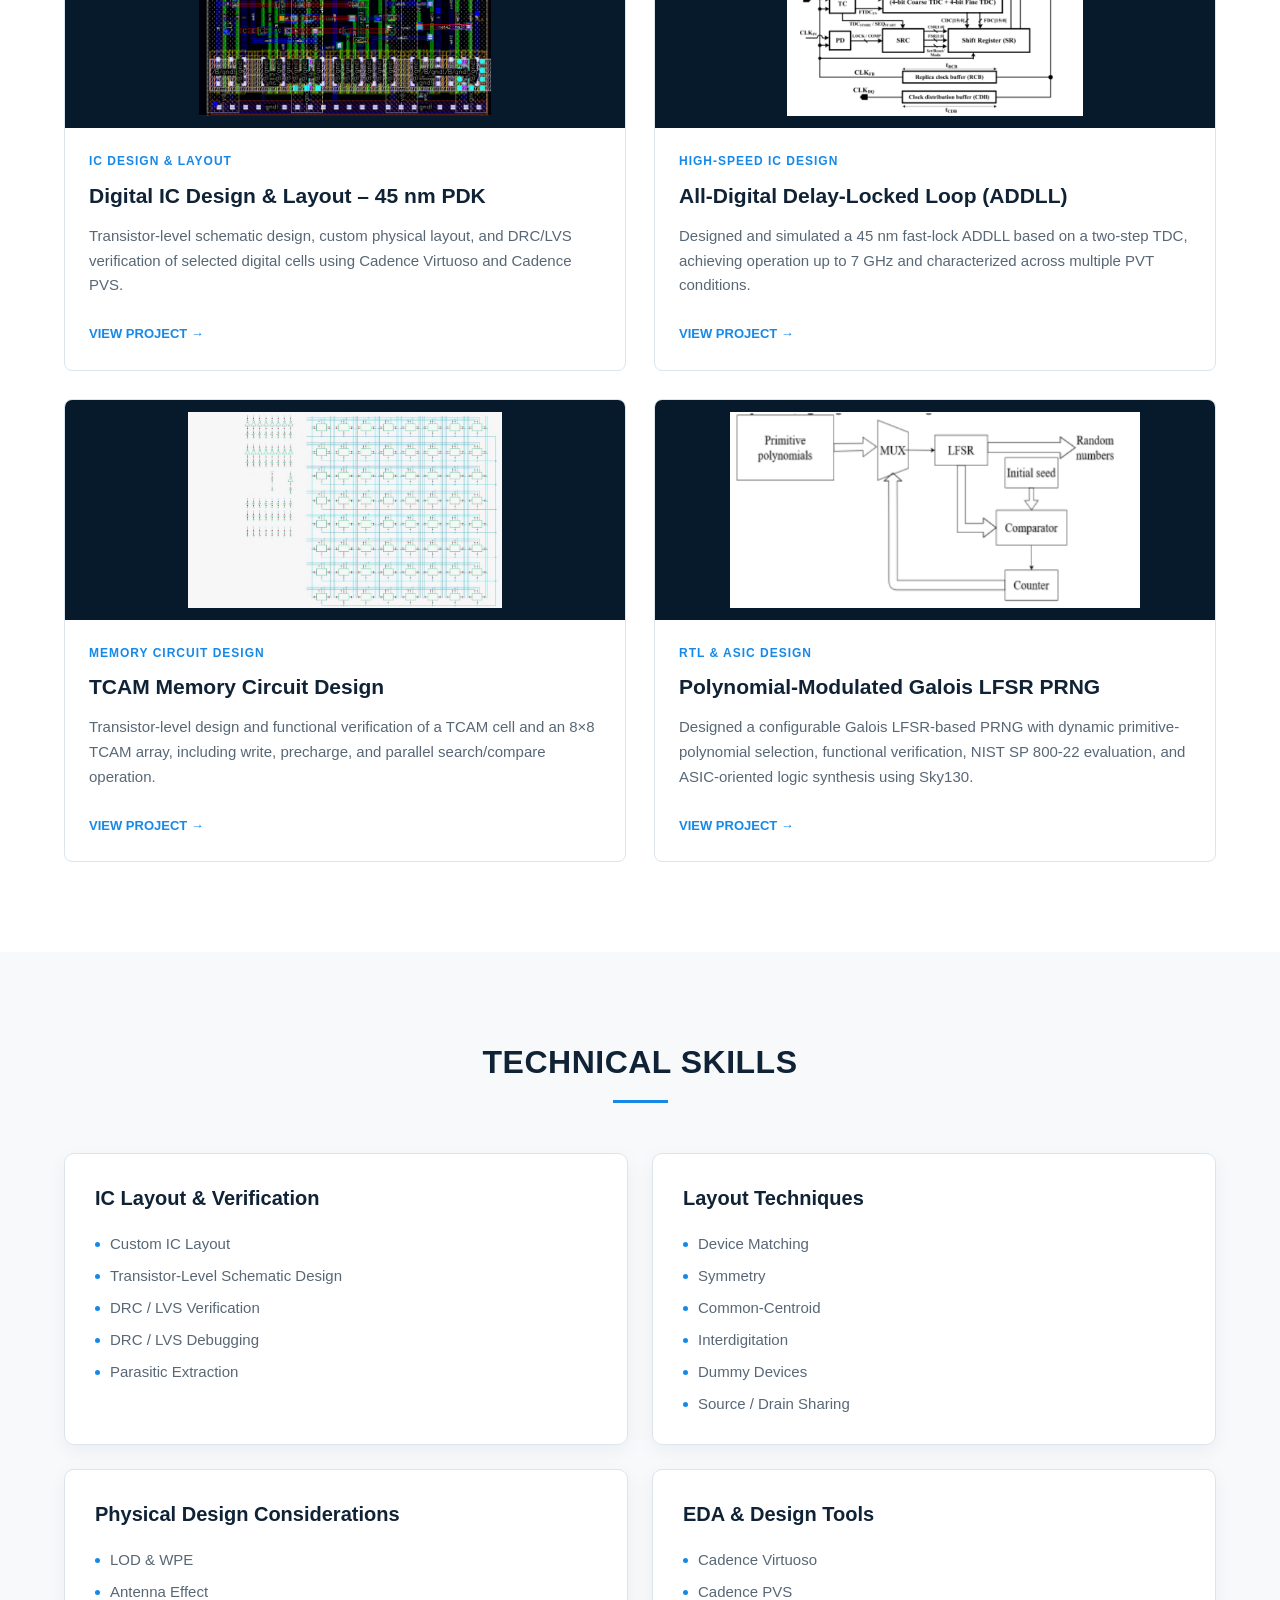
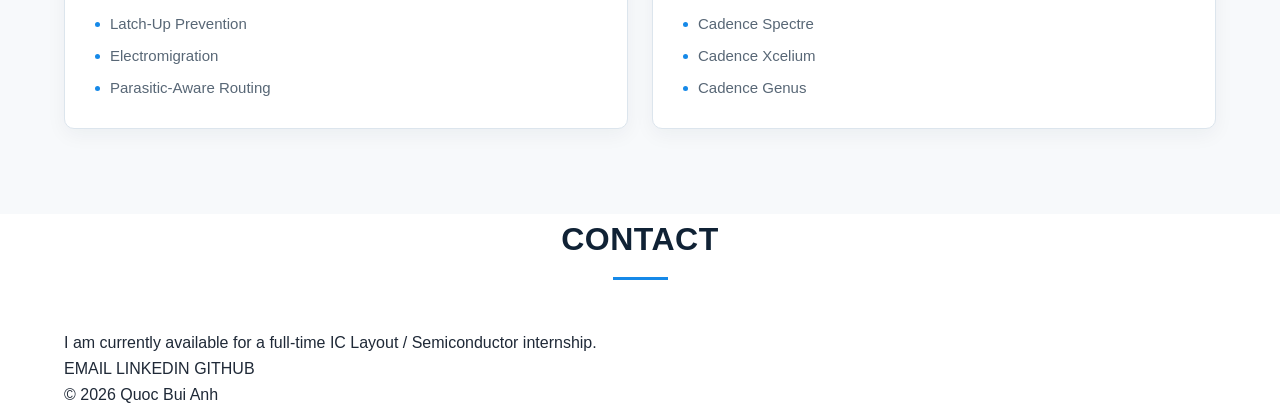
==== commit 456de4de: "Replace CONTACT ME link with DOWNLOAD RESUME link" ====
--- a/index.html
+++ b/index.html
@@ -136,12 +136,14 @@
                     after the CV PDF is uploaded.
                     -->
 
-                    <a
-                        href="#contact"
-                        class="btn btn-outline"
-                    >
-                        CONTACT ME
-                    </a>
+<a
+    href="/assets/resume/IC LAYOUT ENGINEER.pdf"
+    class="btn btn-outline"
+    target="_blank"
+    rel="noopener noreferrer"
+>
+    DOWNLOAD RESUME
+</a>
 
                 </div>
 
--- a/style.css
+++ b/style.css
@@ -1106,3 +1106,104 @@
     }
 
 }
+/* =========================================
+   TECHNICAL SKILLS
+========================================= */
+
+.skills-section {
+    padding: 85px 0;
+    background: #f7f9fb;
+}
+
+.skills-grid {
+    display: grid;
+
+    grid-template-columns:
+        repeat(2, minmax(0, 1fr));
+
+    gap: 24px;
+
+    margin-top: 35px;
+}
+
+.skill-card {
+    background: #ffffff;
+
+    border: 1px solid #dce5ed;
+
+    border-radius: 10px;
+
+    padding: 28px 30px;
+
+    box-shadow:
+        0 6px 20px rgba(20, 45, 65, 0.05);
+
+    transition:
+        transform 0.2s ease,
+        box-shadow 0.2s ease;
+}
+
+.skill-card:hover {
+    transform: translateY(-3px);
+
+    box-shadow:
+        0 10px 28px rgba(20, 45, 65, 0.09);
+}
+
+.skill-card h3 {
+    color: #102235;
+
+    font-size: 20px;
+
+    margin-bottom: 18px;
+}
+
+.skill-card p {
+    position: relative;
+
+    color: #586776;
+
+    font-size: 15px;
+
+    line-height: 1.6;
+
+    padding-left: 15px;
+
+    margin-bottom: 8px;
+}
+
+.skill-card p:last-child {
+    margin-bottom: 0;
+}
+
+.skill-card p::before {
+    content: "";
+
+    position: absolute;
+
+    left: 0;
+
+    top: 10px;
+
+    width: 5px;
+    height: 5px;
+
+    border-radius: 50%;
+
+    background: #1689e8;
+}
+
+
+/* MOBILE */
+
+@media (max-width: 800px) {
+
+    .skills-grid {
+        grid-template-columns: 1fr;
+    }
+
+    .skill-card {
+        padding: 24px;
+    }
+
+}
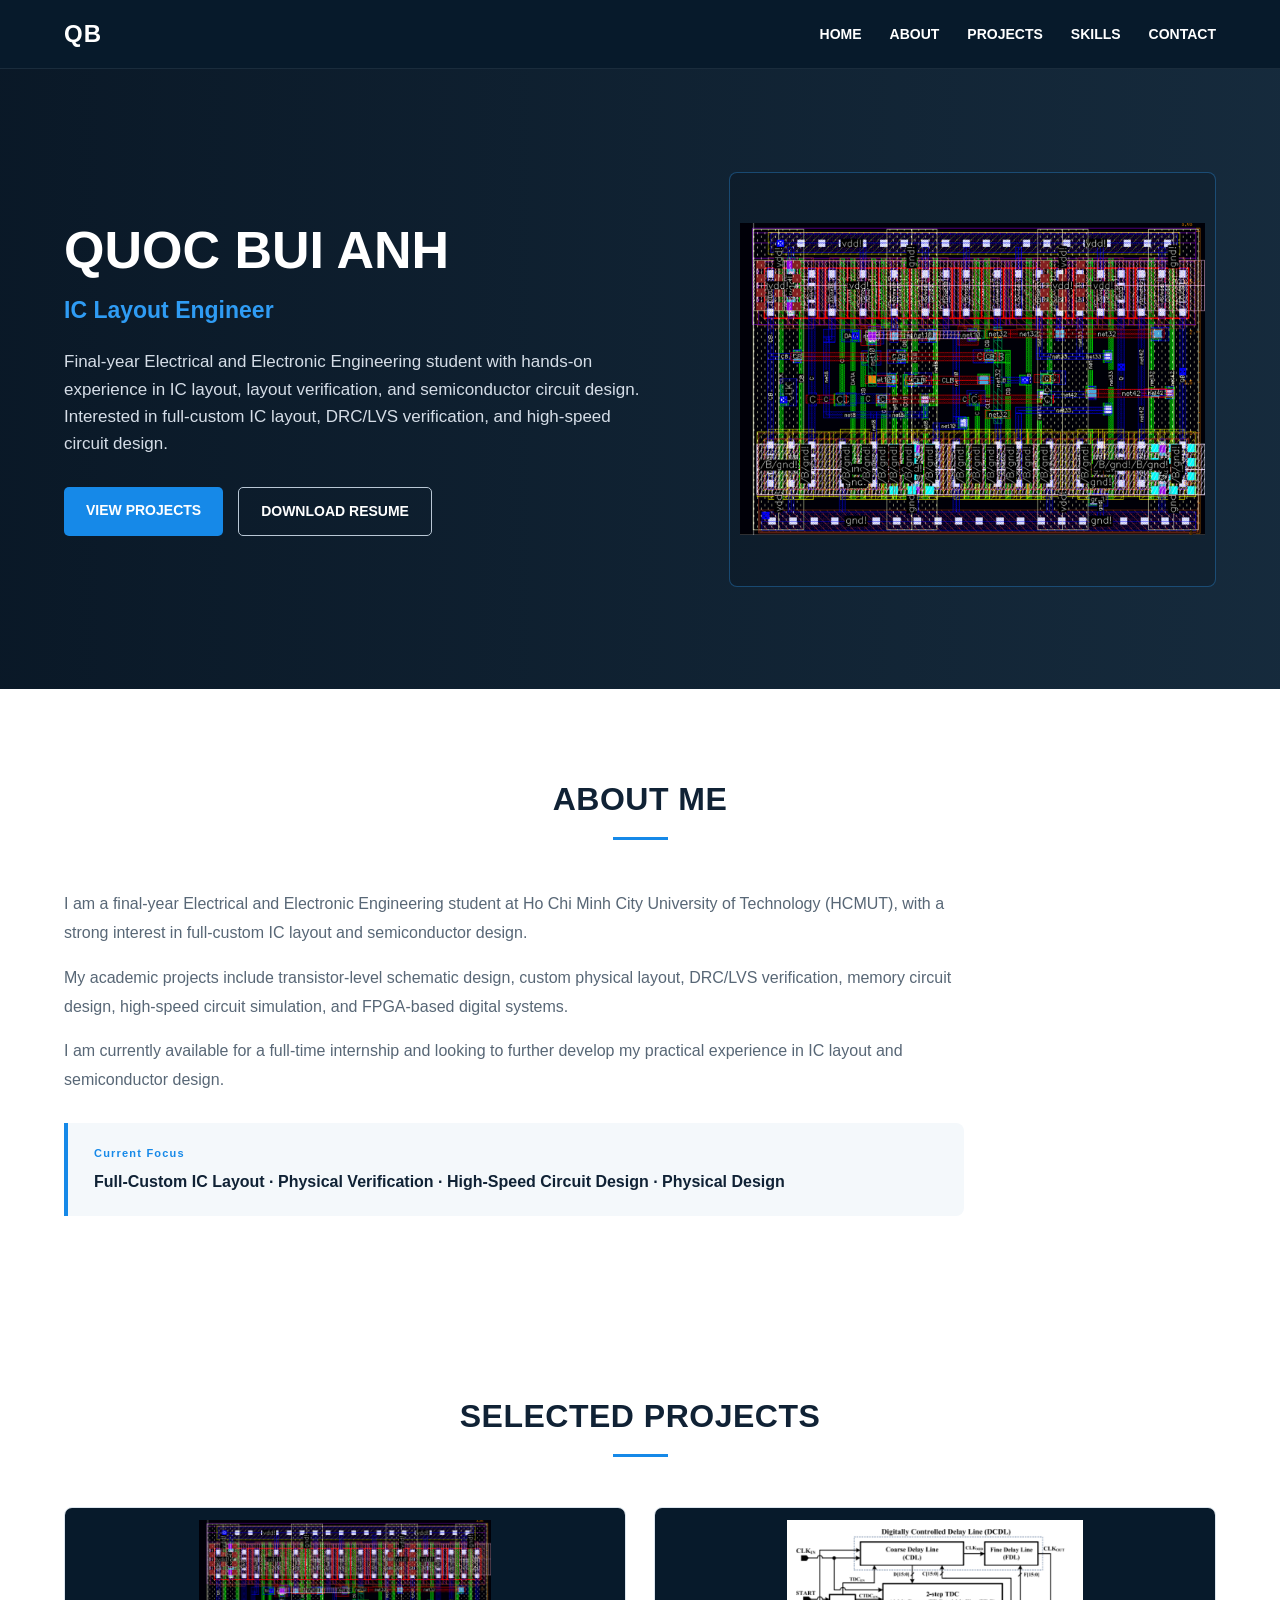
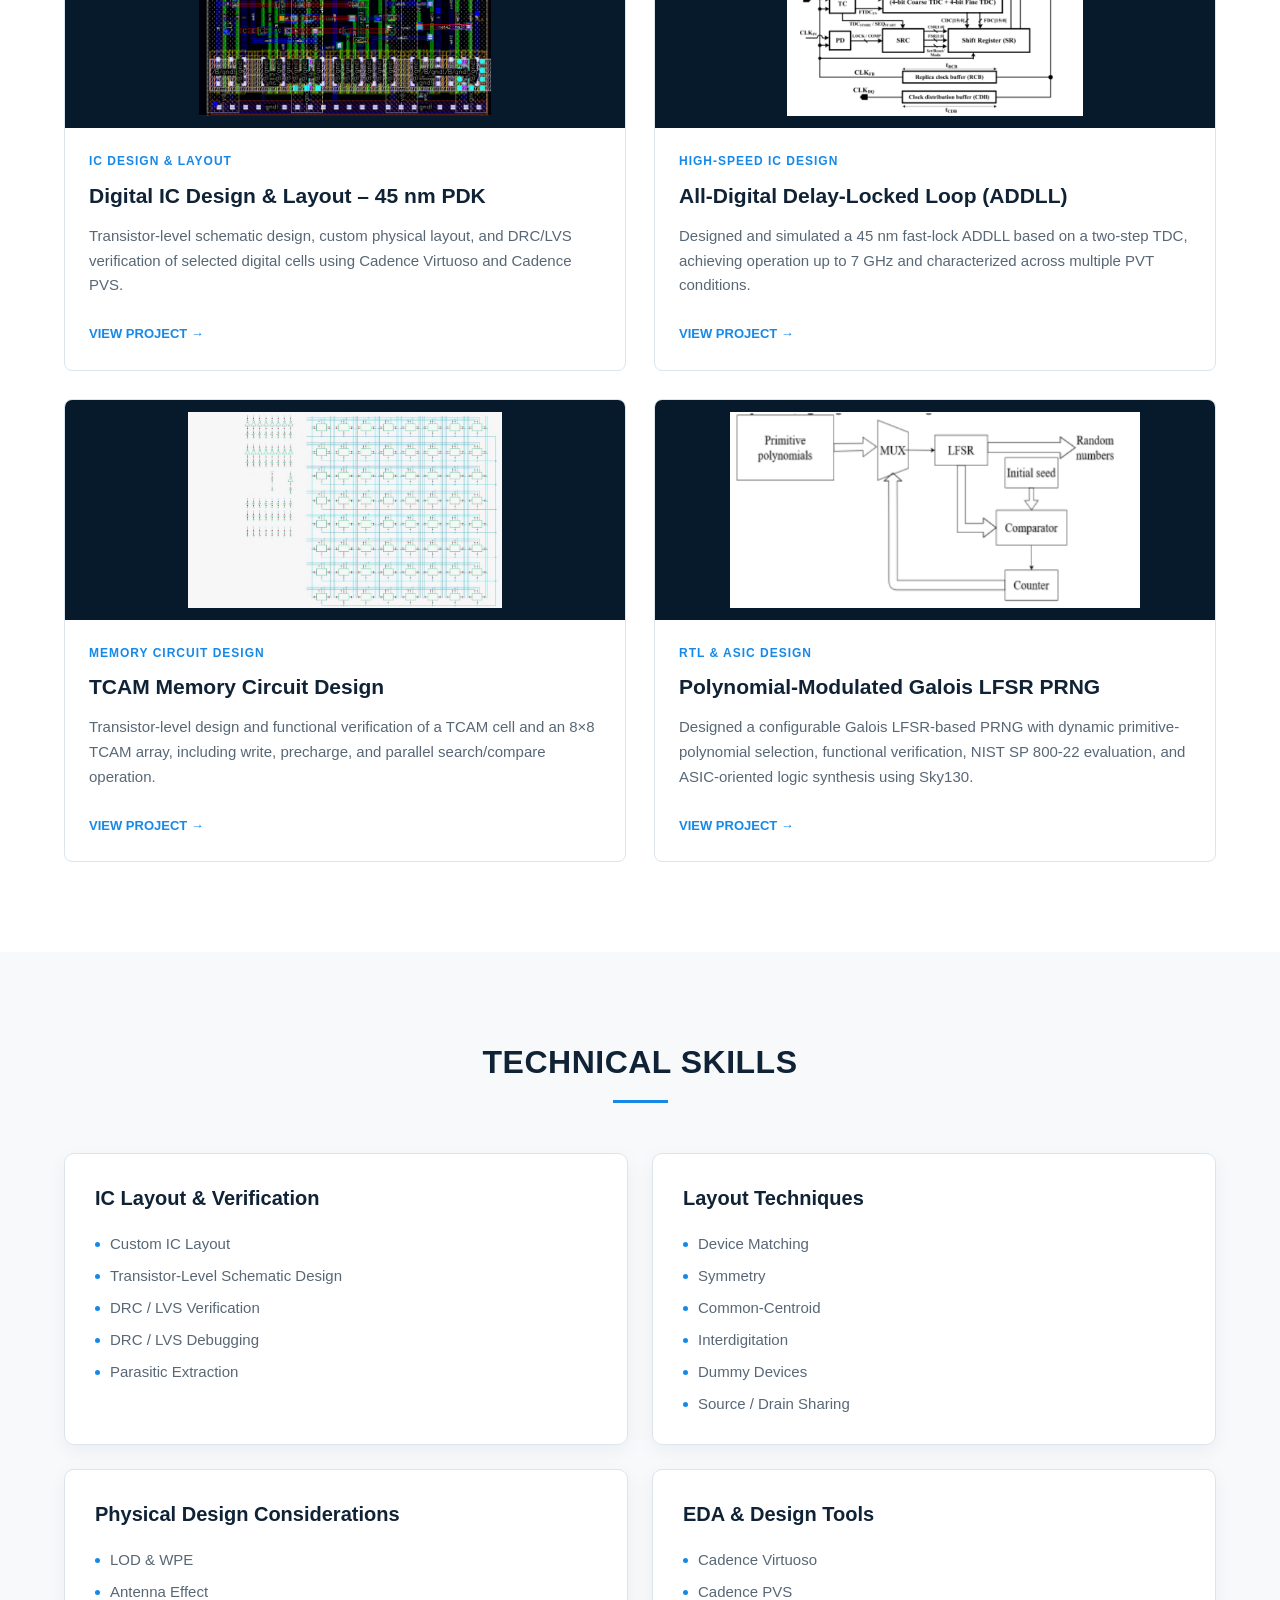
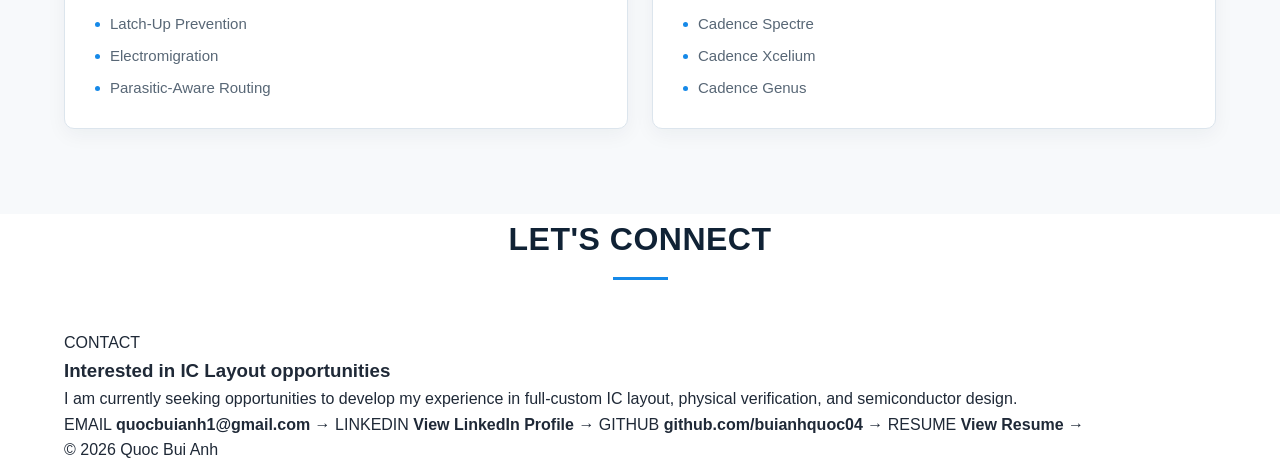
==== commit 755bd7e8: "Update index.html" ====
--- a/index.html
+++ b/index.html
@@ -559,80 +559,153 @@
 </section>
 
 
-    <!-- ========================================
-         CONTACT
-    ========================================= -->
-
-    <section
-        class="contact-section"
-        id="contact"
-    >
-
-        <div class="container">
-
-
-            <div class="section-heading contact-heading">
-
-                <h2>
+<!-- ========================================
+     CONTACT
+========================================= -->
+
+<section
+    class="contact-section"
+    id="contact"
+>
+
+    <div class="container">
+
+        <div class="section-heading contact-heading">
+
+            <h2>
+                LET'S CONNECT
+            </h2>
+
+            <div class="section-line"></div>
+
+        </div>
+
+
+        <div class="contact-wrapper">
+
+            <div class="contact-intro">
+
+                <span class="contact-label">
                     CONTACT
-                </h2>
-
-                <div class="section-line"></div>
-
-            </div>
-
-
-
-            <div class="contact-content">
+                </span>
+
+                <h3>
+                    Interested in IC Layout opportunities
+                </h3>
 
                 <p>
-
-                    I am currently available for a full-time
-                    IC Layout / Semiconductor internship.
-
+                    I am currently seeking opportunities to develop
+                    my experience in full-custom IC layout,
+                    physical verification, and semiconductor design.
                 </p>
 
-
-                <div class="contact-links">
-
-
-                    <a
-                        href="mailto:quocbuianh1@gmail.com"
-                    >
+            </div>
+
+
+            <div class="contact-links">
+
+
+                <!-- EMAIL -->
+
+                <a
+                    href="mailto:quocbuianh1@gmail.com"
+                    class="contact-card"
+                >
+
+                    <span class="contact-card-label">
                         EMAIL
-                    </a>
-
-
-                    <!--
-                    Replace # with your actual LinkedIn URL.
-                    -->
-
-                    <a
-                        href="#"
-                        target="_blank"
-                        rel="noopener noreferrer"
-                    >
+                    </span>
+
+                    <strong>
+                        quocbuianh1@gmail.com
+                    </strong>
+
+                    <span class="contact-arrow">
+                        →
+                    </span>
+
+                </a>
+
+
+                <!-- LINKEDIN -->
+
+                <a
+                    href="YOUR_LINKEDIN_URL"
+                    target="_blank"
+                    rel="noopener noreferrer"
+                    class="contact-card"
+                >
+
+                    <span class="contact-card-label">
                         LINKEDIN
-                    </a>
-
-
-                    <a
-                        href="https://github.com/buianhquoc04"
-                        target="_blank"
-                        rel="noopener noreferrer"
-                    >
+                    </span>
+
+                    <strong>
+                        View LinkedIn Profile
+                    </strong>
+
+                    <span class="contact-arrow">
+                        →
+                    </span>
+
+                </a>
+
+
+                <!-- GITHUB -->
+
+                <a
+                    href="https://github.com/buianhquoc04"
+                    target="_blank"
+                    rel="noopener noreferrer"
+                    class="contact-card"
+                >
+
+                    <span class="contact-card-label">
                         GITHUB
-                    </a>
-
-
-                </div>
-
-            </div>
-
-        </div>
-
-    </section>
-
+                    </span>
+
+                    <strong>
+                        github.com/buianhquoc04
+                    </strong>
+
+                    <span class="contact-arrow">
+                        →
+                    </span>
+
+                </a>
+
+
+                <!-- RESUME -->
+
+                <a
+                    href="/assets/resume/Quoc_Bui_Anh_CV.pdf"
+                    target="_blank"
+                    rel="noopener noreferrer"
+                    class="contact-card"
+                >
+
+                    <span class="contact-card-label">
+                        RESUME
+                    </span>
+
+                    <strong>
+                        View Resume
+                    </strong>
+
+                    <span class="contact-arrow">
+                        →
+                    </span>
+
+                </a>
+
+
+            </div>
+
+        </div>
+
+    </div>
+
+</section>
 
 
     <!-- ========================================
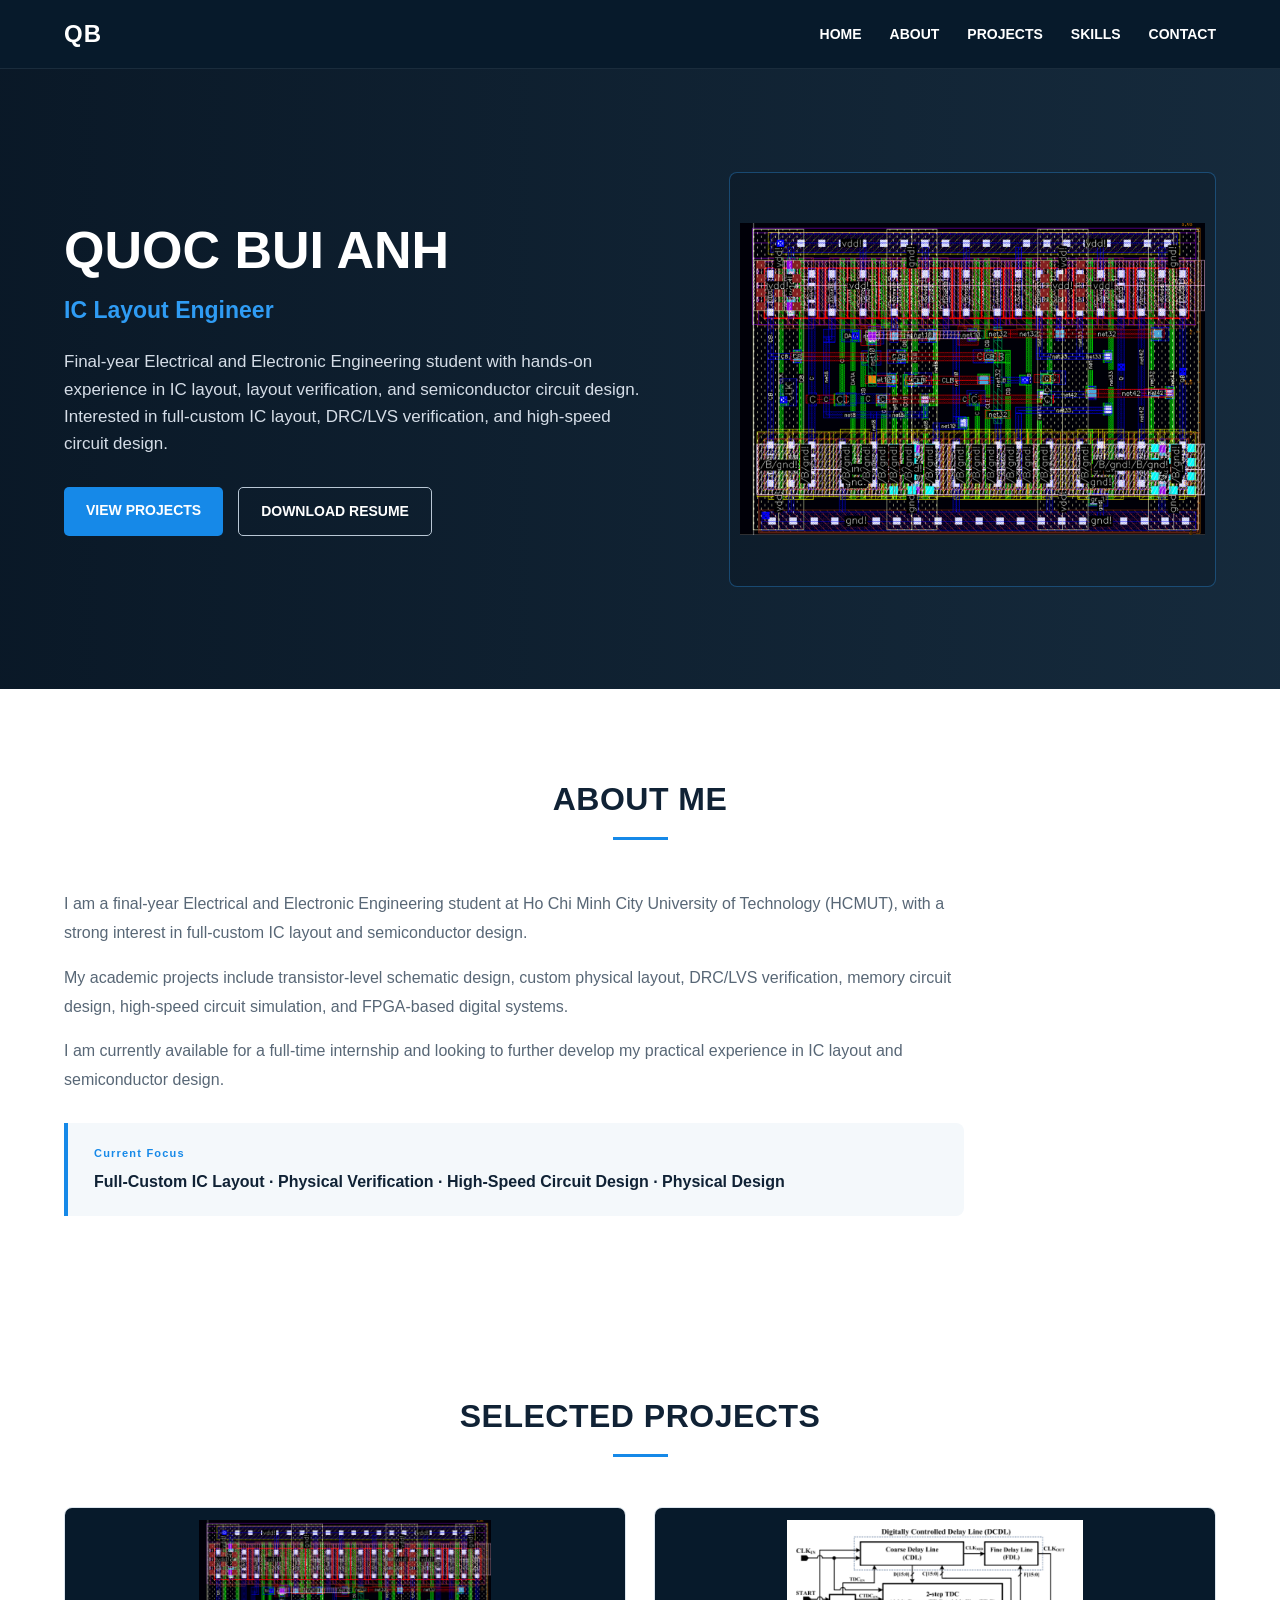
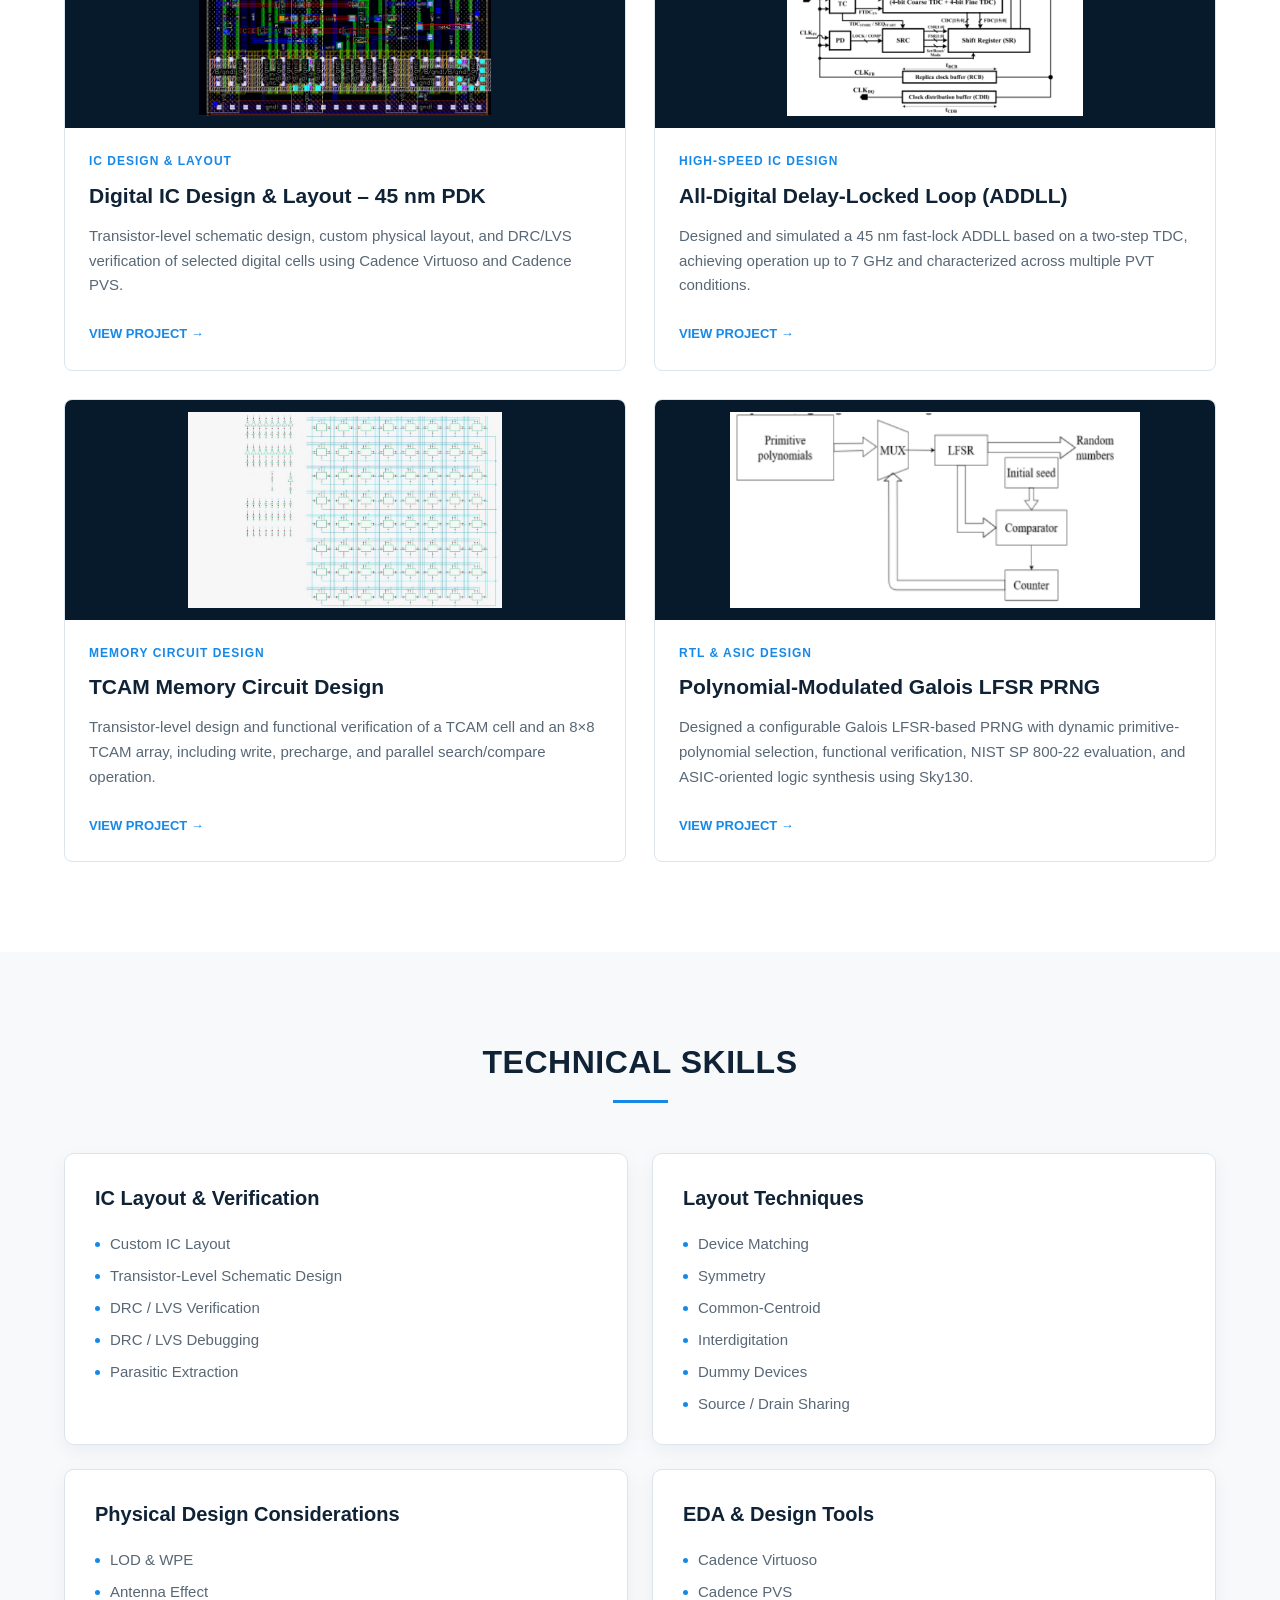
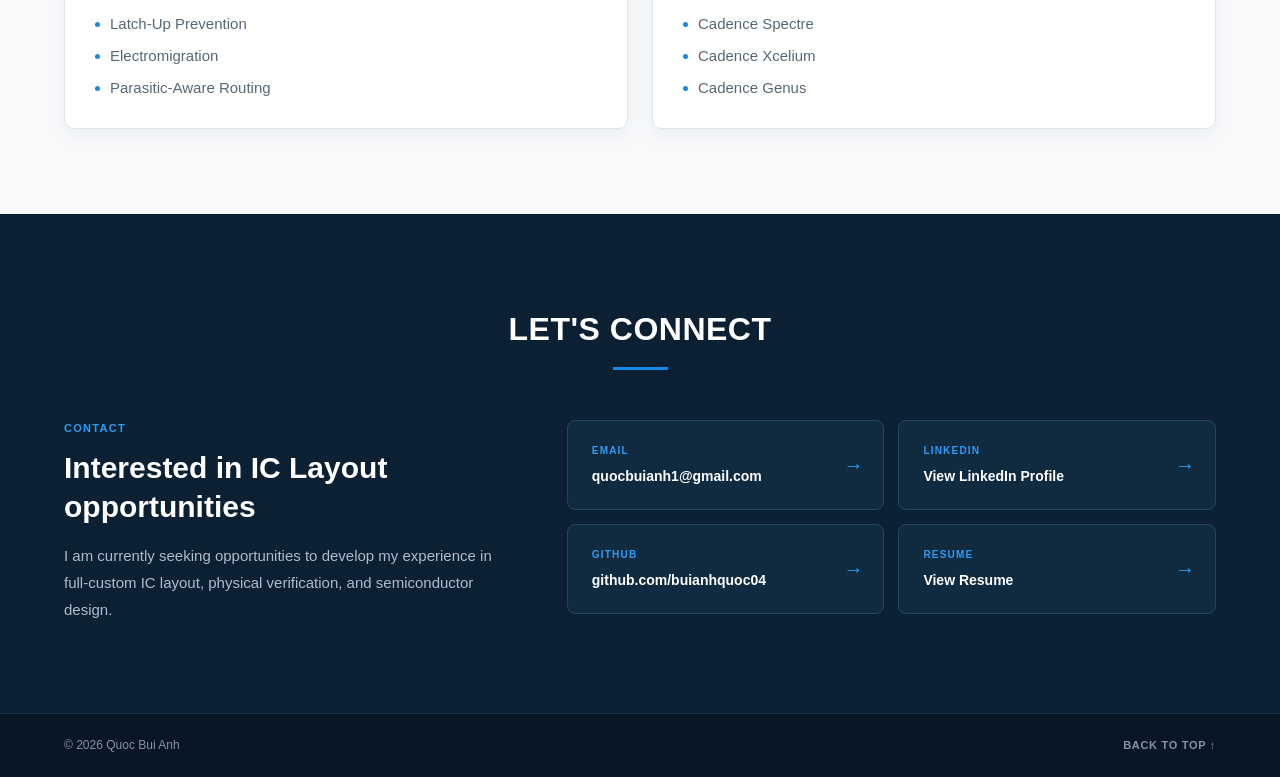
==== commit bfbe817f: "Update index.html" ====
--- a/index.html
+++ b/index.html
@@ -630,7 +630,7 @@
                 <!-- LINKEDIN -->
 
                 <a
-                    href="YOUR_LINKEDIN_URL"
+                    href="https://www.linkedin.com/in/b%C3%B9i-anh-qu%E1%BB%91c-691011342/"
                     target="_blank"
                     rel="noopener noreferrer"
                     class="contact-card"
@@ -708,23 +708,18 @@
 </section>
 
 
-    <!-- ========================================
-         FOOTER
-    ========================================= -->
-
-    <footer class="site-footer">
-
-        <div class="container">
-
-            <p>
-                © 2026 Quoc Bui Anh
-            </p>
-
-        </div>
-
-    </footer>
-
-
-</body>
-
-</html>
+<footer class="site-footer">
+
+    <div class="container footer-content">
+
+        <span>
+            © 2026 Quoc Bui Anh
+        </span>
+
+        <a href="#home">
+            BACK TO TOP ↑
+        </a>
+
+    </div>
+
+</footer>
--- a/style.css
+++ b/style.css
@@ -1207,3 +1207,241 @@
     }
 
 }
+/* =========================================
+   CONTACT SECTION
+========================================= */
+
+.contact-section {
+    padding: 90px 0;
+    background: #0b2033;
+}
+
+
+.contact-heading h2 {
+    color: #ffffff;
+}
+
+
+.contact-wrapper {
+    display: grid;
+
+    grid-template-columns:
+        0.8fr 1.2fr;
+
+    gap: 70px;
+
+    align-items: start;
+
+    margin-top: 38px;
+}
+
+
+/* LEFT SIDE */
+
+.contact-intro {
+    max-width: 480px;
+}
+
+
+.contact-label {
+    display: block;
+
+    color: #2f9cf4;
+
+    font-size: 11px;
+
+    font-weight: 700;
+
+    letter-spacing: 1.3px;
+
+    margin-bottom: 10px;
+}
+
+
+.contact-intro h3 {
+    color: #ffffff;
+
+    font-size: 30px;
+
+    line-height: 1.3;
+
+    margin-bottom: 16px;
+}
+
+
+.contact-intro p {
+    color: #aebdca;
+
+    font-size: 15px;
+
+    line-height: 1.8;
+}
+
+
+/* RIGHT SIDE */
+
+.contact-links {
+    display: grid;
+
+    grid-template-columns:
+        repeat(2, minmax(0, 1fr));
+
+    gap: 14px;
+}
+
+
+.contact-card {
+    position: relative;
+
+    display: block;
+
+    padding: 22px 24px;
+
+    text-decoration: none;
+
+    background: #102b40;
+
+    border: 1px solid #26465f;
+
+    border-radius: 8px;
+
+    transition:
+        transform 0.2s ease,
+        border-color 0.2s ease,
+        background 0.2s ease;
+}
+
+
+.contact-card:hover {
+    transform: translateY(-3px);
+
+    border-color: #2f9cf4;
+
+    background: #12324b;
+}
+
+
+.contact-card-label {
+    display: block;
+
+    color: #2f9cf4;
+
+    font-size: 10px;
+
+    font-weight: 700;
+
+    letter-spacing: 1.2px;
+
+    margin-bottom: 7px;
+}
+
+
+.contact-card strong {
+    display: block;
+
+    padding-right: 25px;
+
+    color: #ffffff;
+
+    font-size: 14px;
+
+    line-height: 1.5;
+
+    word-break: break-word;
+}
+
+
+.contact-arrow {
+    position: absolute;
+
+    right: 20px;
+
+    top: 50%;
+
+    transform: translateY(-50%);
+
+    color: #2f9cf4;
+
+    font-size: 20px;
+}
+
+
+/* MOBILE */
+
+@media (max-width: 800px) {
+
+    .contact-wrapper {
+        grid-template-columns: 1fr;
+
+        gap: 35px;
+    }
+
+
+    .contact-links {
+        grid-template-columns: 1fr;
+    }
+
+
+    .contact-intro h3 {
+        font-size: 26px;
+    }
+
+}
+/* =========================================
+   FOOTER
+========================================= */
+
+.site-footer {
+    background: #071725;
+
+    border-top: 1px solid #183247;
+
+    padding: 22px 0;
+}
+
+
+.footer-content {
+    display: flex;
+
+    align-items: center;
+
+    justify-content: space-between;
+
+    gap: 20px;
+}
+
+
+.footer-content span {
+    color: #8295a5;
+
+    font-size: 12px;
+}
+
+
+.footer-content a {
+    color: #8295a5;
+
+    font-size: 11px;
+
+    font-weight: 700;
+
+    text-decoration: none;
+
+    letter-spacing: 0.7px;
+}
+
+
+.footer-content a:hover {
+    color: #2f9cf4;
+}
+
+
+@media (max-width: 600px) {
+
+    .footer-content {
+        flex-direction: column;
+
+        text-align: center;
+    }
+
+}
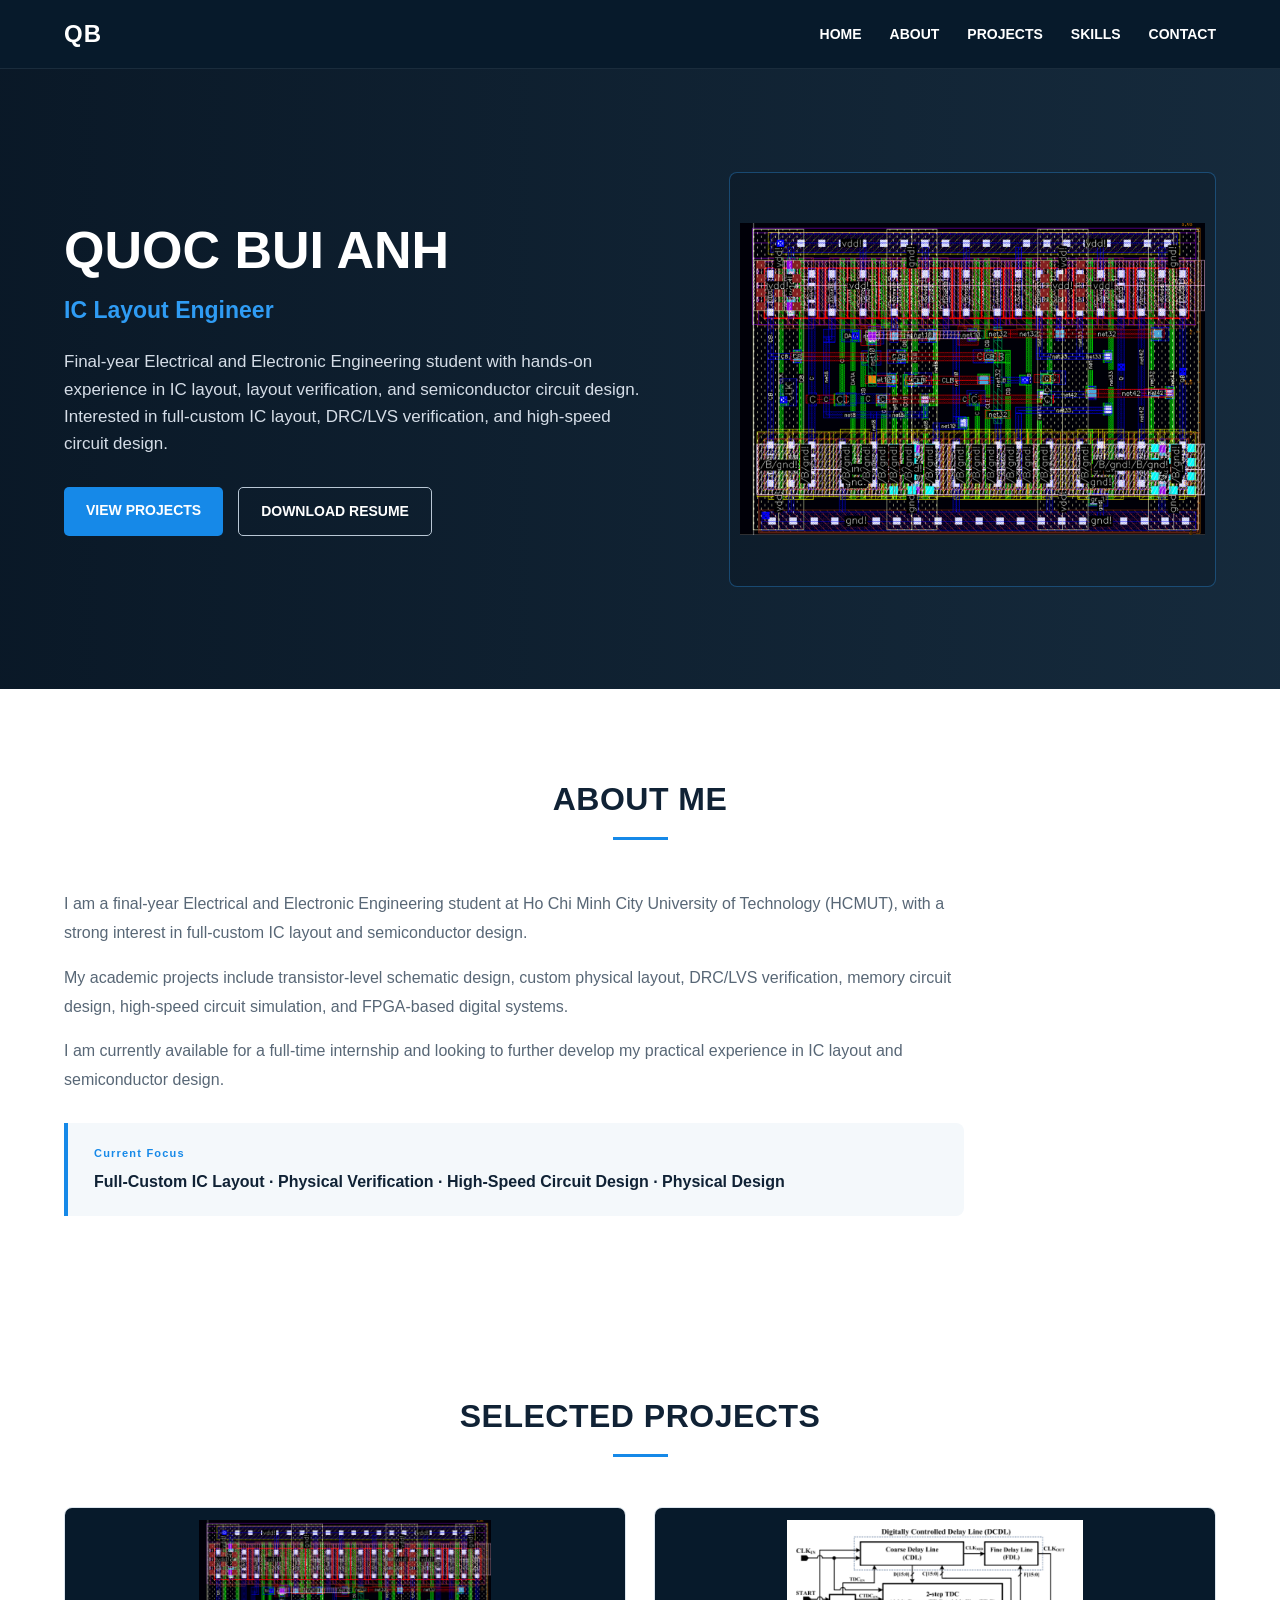
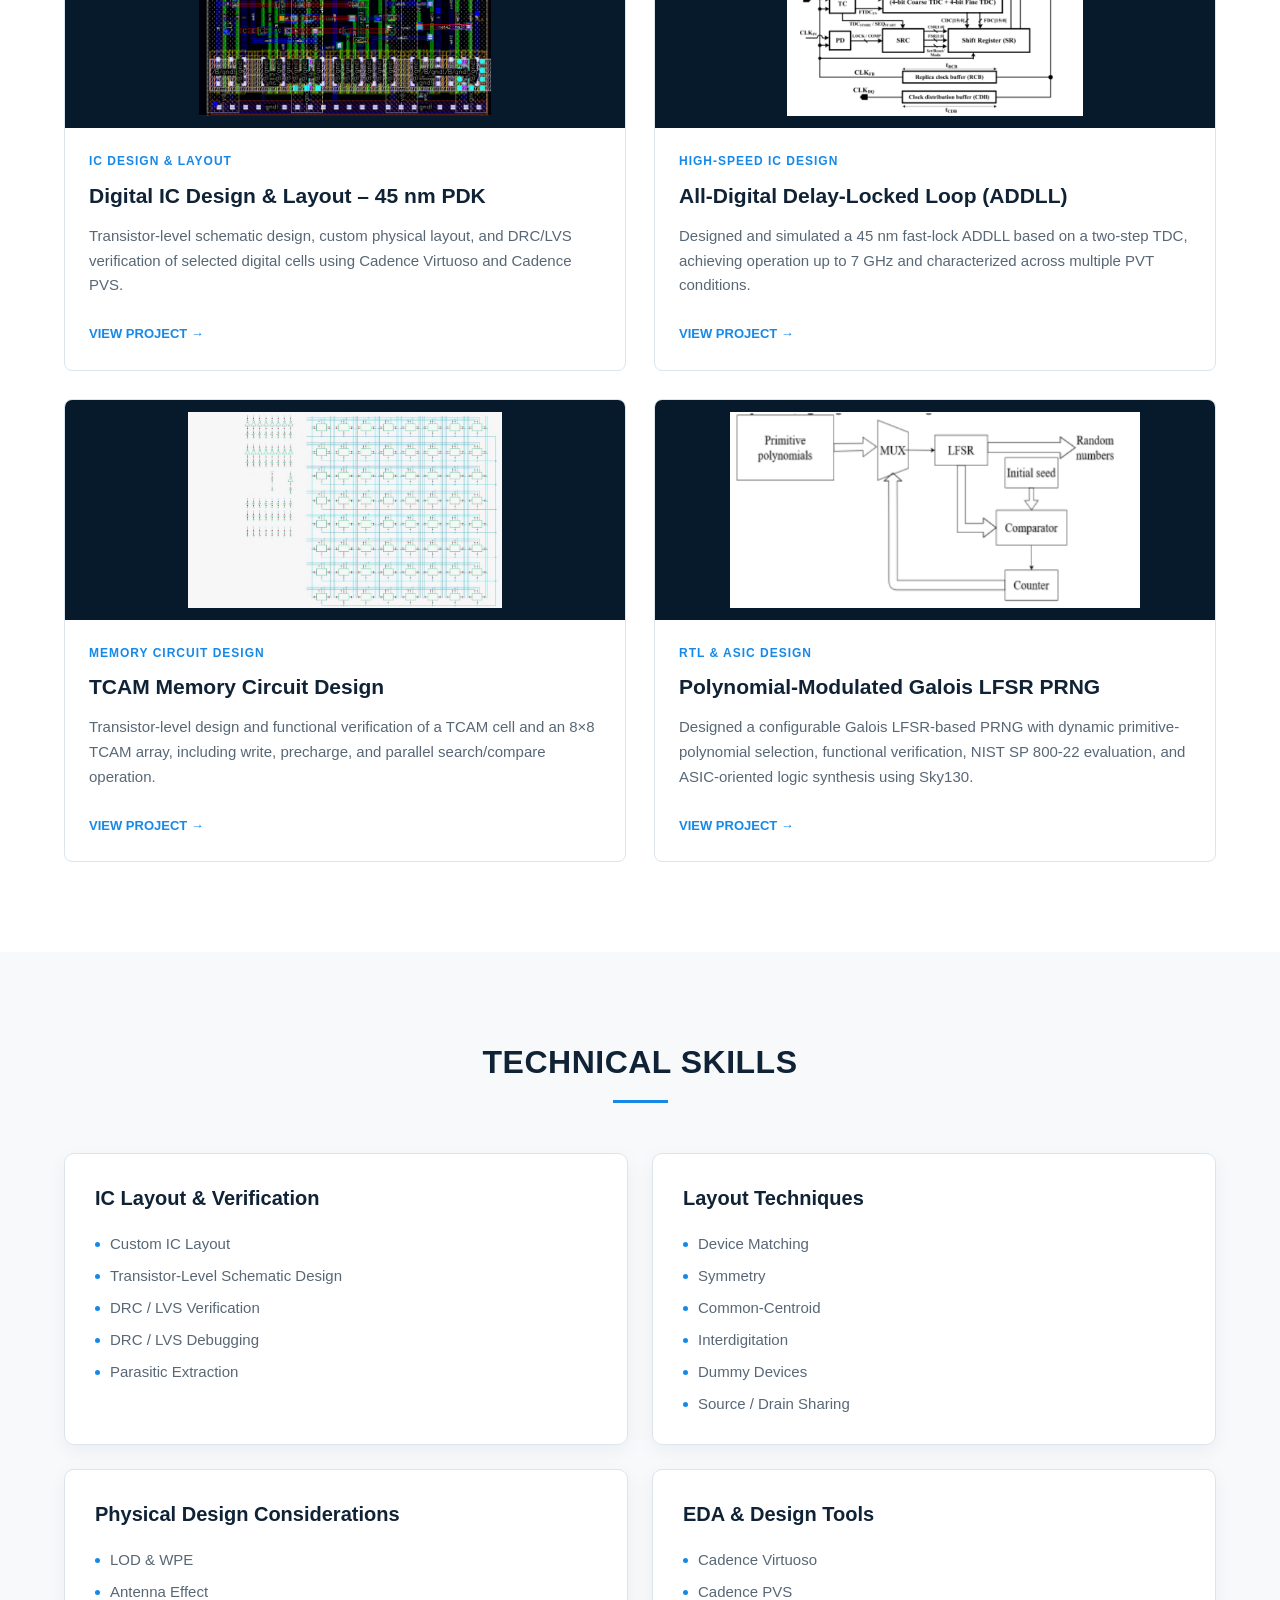
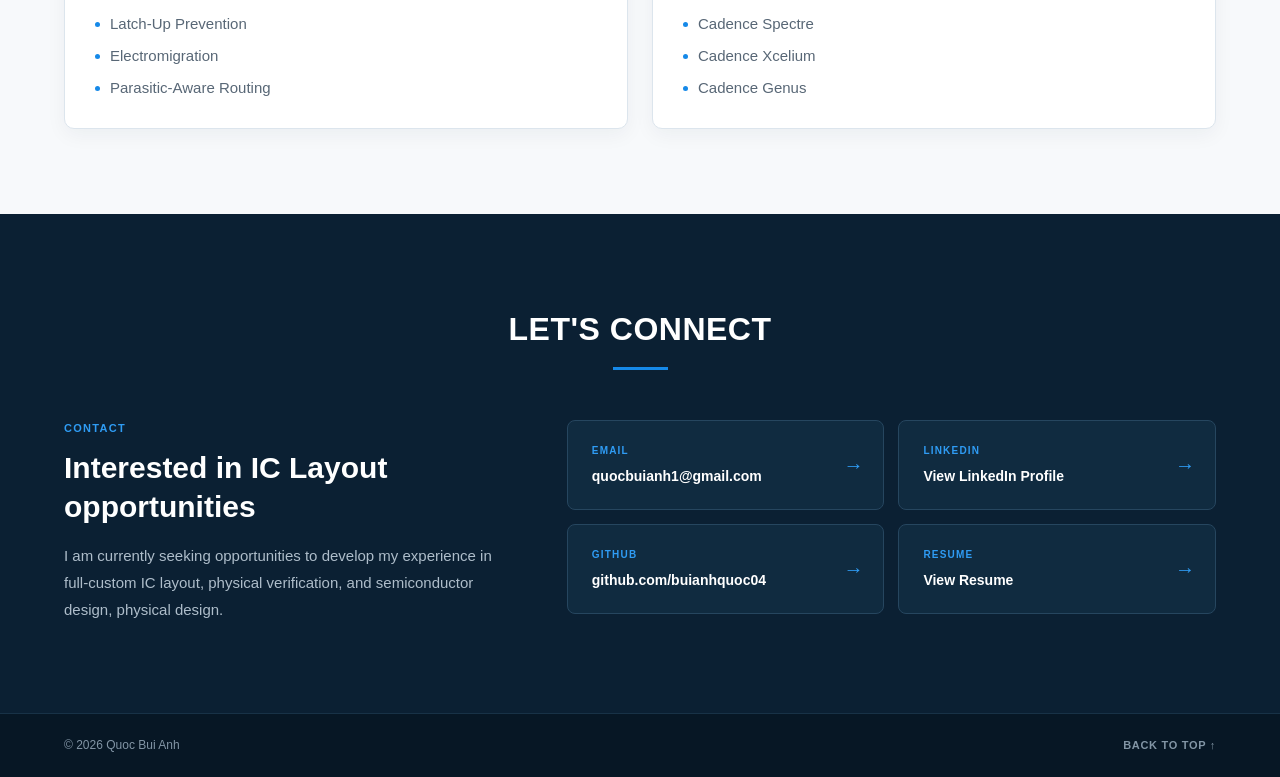
==== commit c482525f: "Update index.html" ====
--- a/index.html
+++ b/index.html
@@ -596,7 +596,7 @@
                 <p>
                     I am currently seeking opportunities to develop
                     my experience in full-custom IC layout,
-                    physical verification, and semiconductor design.
+                    physical verification, and semiconductor design, physical design.
                 </p>
 
             </div>
